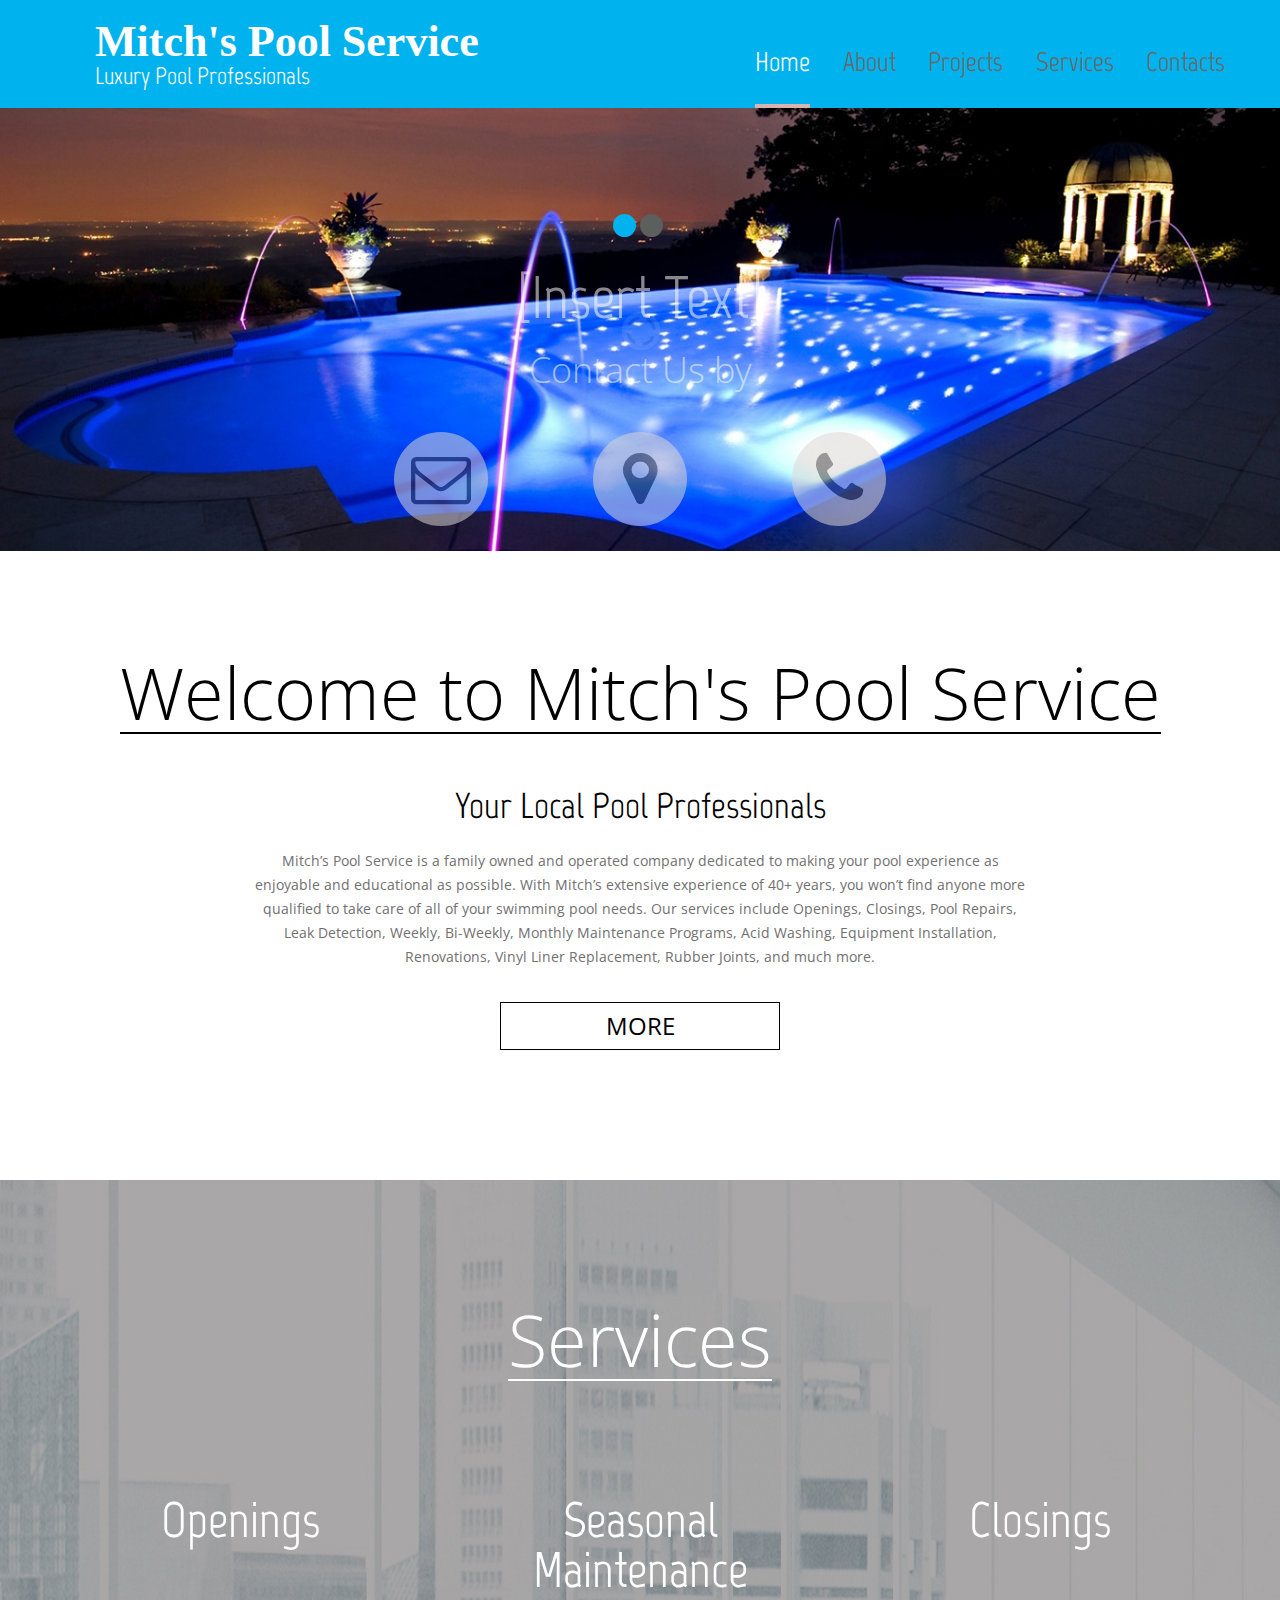
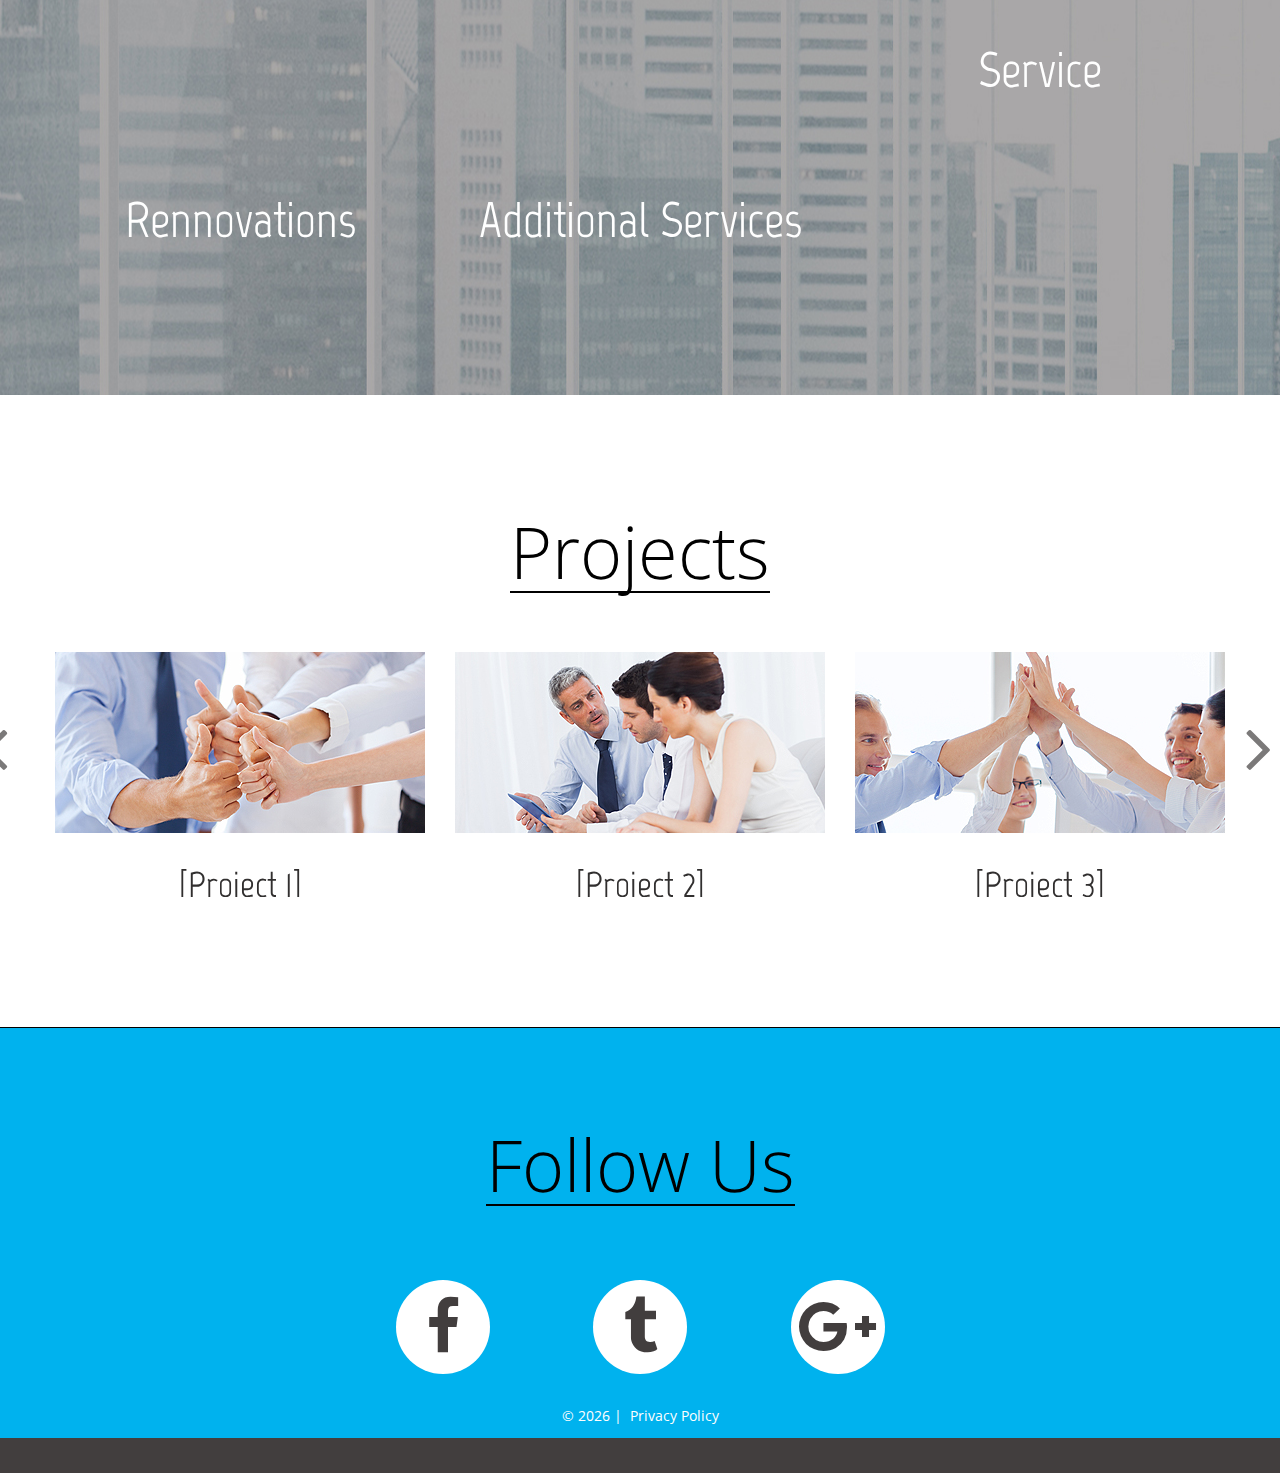
==== index.html @ 9d8beaa4 "Changing the services tabs on front page." ====
<!DOCTYPE html>
<html lang="en">
	<head>
	<title>Home</title>
	<meta charset="utf-8">
	<meta name = "format-detection" content = "telephone=no" />
	<link rel="icon" href="images/favicon.ico" type="image/x-icon">
	<link rel="stylesheet" href="css/grid.css">
	<link rel="stylesheet" href="css/style.css">
	<link rel="stylesheet" href="css/camera.css">
	<link rel="stylesheet" href="css/owl.carousel.css">

	<script src="js/jquery.js"></script>
	<script src="js/jquery-migrate-1.2.1.js"></script>
	<script src='js/camera.js'></script>
	<script src="js/owl.carousel.js"></script>
	<script src="js/jquery.stellar.js"></script>
	<script src="js/script.js"></script>
	<!--[if (gt IE 9)|!(IE)]><!-->
	<script src="js/jquery.mobile.customized.min.js"></script>
	<script src="js/wow.js"></script>
	<script>
		$(document).ready(function () {
			if ($('html').hasClass('desktop')) {
				new WOW().init();
			}
		});
	</script>
	<!--<![endif]-->
	<!--[if lt IE 8]>
	<div style=' clear: both; text-align:center; position: relative;'>
	 <a href="http://windows.microsoft.com/en-US/internet-explorer/products/ie/home?ocid=ie6_countdown_bannercode">
		 <img src="images/ie8-panel/warning_bar_0000_us.jpg" border="0" height="42" width="820" alt="You are using an outdated browser. For a faster, safer browsing experience, upgrade for free today." />
	 </a>
	</div>
	<![endif]-->
	<!--[if lt IE 9]>
		<script src="js/html5shiv.js"></script>
		<link rel="stylesheet" type="text/css" media="screen" href="css/ie.css">
	<![endif]-->
	</head>
<body class="index">
<!--==============================header=================================-->
<header id="header">
	<div id="stuck_container">
		<div class="container">
			<div class="row">
				<div class="grid_12">
					<h1><a href="index.html">Mitch's Pool Service</a><span>Luxury Pool Professionals</span></h1>
					<nav>
						<ul class="sf-menu">
							<li class="current"><a href="index.html">Home</a>
								<!--<ul>
									<li><a href="#">Lorem ipsum</a></li>
									<li><a href="#">Lorem ipsum</a>
										<ul>
											<li><a href="#">Lorem ipsum</a></li>
											<li><a href="#">Lorem ipsum</a></li>
											<li><a href="#">Lorem ipsum</a></li>
										</ul>
									</li>
									<li><a href="#">Lorem ipsum</a></li>
								</ul>-->
							</li>
							<li><a href="index-1.html">About</a></li>
							<li><a href="index-2.html">Projects</a></li>
							<li><a href="index-3.html">Services</a></li>
							<li><a href="index-4.html">Contacts</a></li>
						</ul>
					</nav>
				</div>
			</div>
		</div>
	</div>
</header>

<!--=======content================================-->

<section id="content">
	<div class="full-width-container block-1">
		<div class="camera_container">
			<div id="camera_wrap">
				<div class="item" data-src="images/Sample_Picture_Widescreen_1.jpg">
					<div class="camera_caption fadeIn">
						<h3>[Insert Text]</h3>
						<p>Contact Us by</p>
						<a href="index-4.html#EmailAndPhone2" class="btn bd-ra"><span class="fa fa-envelope-o"></span></a>
						<a href="index-4.html#Map" class="btn bd-ra"><span class="fa fa-map-marker"></span></a>
                        <a href="index-4.html#EmailAndPhone2" class="btn bd-ra"><span class="fa fa-phone"></span></a>
					</div>
				</div>
				<div class="item" data-src="images/Sample_Picture_Widescreen_2.jpg">
					<div class="camera_caption fadeIn">
						<h3>[Insert Text]</h3>
						<p>Contact Us by</p>
						<a href="index-4.html#EmailAndPhone2" class="btn bd-ra"><span class="fa fa-envelope-o"></span></a>
						<a href="index-4.html#Map" class="btn bd-ra"><span class="fa fa-map-marker"></span></a>
                        <a href="index-4.html#EmailAndPhone2" class="btn bd-ra"><span class="fa fa-phone"></span></a>
					</div>
				</div>
			</div>
		</div>
	</div>
	<div class="full-width-container block-2">
		<div class="container">
			<div class="row">
				<div class="grid_12">
					<header>
						<h2><span>Welcome to Mitch's Pool Service</span></h2>
					</header>
					<h4><a href="#">Your Local Pool Professionals</a></h4>
					<p>Mitch’s Pool Service is a family owned and operated company dedicated to making your pool experience as enjoyable and educational as possible. With Mitch’s extensive experience of 40+ years, you won’t find anyone more qualified to take care of all of your swimming pool needs. Our services include Openings, Closings, Pool Repairs, Leak Detection, Weekly, Bi-Weekly, Monthly Maintenance Programs, Acid Washing, Equipment Installation, Renovations, Vinyl Liner Replacement, Rubber Joints, and much more.</p>
					<a href="index-1.html" class="btn">more</a>
				</div>
			</div>
		</div>
	</div>
	<div class="full-width-container block-3 parallax-block" data-stellar-background-ratio="0.5">
		<div class="container">
			<div class="row">
				<div class="grid_12">
					<header>
						<h2><span>Services</span></h2>
					</header>
				</div>
				<div class="grid_4">
					<div class="element"><h3><a href="index-3.html#RoutineMaintenance">Openings</a></h3></div>
				</div>
				<div class="grid_4">
					<div class="element"><h3><a href="index-3.html#Repairs">Seasonal Maintenance</a></h3></div>
				</div>
				<div class="grid_4">
					<div class="element"><h3><a href="index-3.html#PoolDesign">Closings</a></h3></div>
				</div>
				<div class="grid_4">
					<div class="element"><h3><a href="index-3.html#Construction">Service</a></h3></div>
				</div>
				<div class="grid_4">
					<div class="element"><h3><a href="index-3.html#Service5">Rennovations</a></h3></div>
				</div>
				<div class="grid_4">
					<div class="element"><h3><a href="#">Additional Services</a></h3></div>
				</div>
			</div>
		</div>
	</div>
	<div class="full-width-container block-4">
		<div class="container">
			<div class="row">
				<div class="grid_12">
					<header>
						<h2><span>Projects</span></h2>
					</header>
				</div>
			</div>
			<div class="row">
				<div id="owl-carousel" class="owl-carousel">
					<div class="grid_4">
						<div class="">
							<div class="img_container"><img src="images/index_img-1.jpg" alt="img"></div>
							<div class="owl-text">[Project 1]</div>
						</div>
					</div>
					<div class="grid_4">
						<div class="">
							<div class="img_container"><img src="images/index_img-2.jpg" alt="img"></div>
							<div class="owl-text">[Project 2]</div>
						</div>
					</div>
					<div class="grid_4">
						<div class="">
							<div class="img_container"><img src="images/index_img-3.jpg" alt="img"></div>
							<div class="owl-text">[Project 3]</div>
						</div>
					</div>
					<div class="grid_4">
						<div class="">
							<div class="img_container"><img src="images/index_img-2.jpg" alt=""></div>
							<div class="owl-text">[Project 4]</div>
						</div>
					</div>
					<div class="grid_4">
						<div class="">
							<div class="img_container"><img src="images/index_img-3.jpg" alt=""></div>
							<div class="owl-text">[Project 5]</div>
						</div>
					</div>
					<div class="grid_4">
						<div class="">
							<div class="img_container"><img src="images/index_img-1.jpg" alt=""></div>
							<div class="owl-text">[Project 6]</div>
						</div>
					</div>
				</div>
			</div>
		</div>
	</div>
	<!--<div class="full-width-container block-5">
		<div class="container">
			<div class="row">
				<div class="grid_12">
					<header>
						<h2><span>News</span></h2>
					</header>
				</div>
				<div class="grid_4">
					<article>
						<h3><a href="#">November 2014</a></h3>
						<p>Gamus at magna non nunc tristique rhoncuseri tym. Aliquam nibh ante, egestas id dictum aterert commodo re luctus libero. Praesent faucibus malesuada cibuste.</p>
						<a href="#" class="btn">More</a>
					</article>
				</div>
				<div class="grid_4">
					<article>
						<h3><a href="#">March 2015</a></h3>
						<p>Damus at magna non nunc tristique rhoncuseri tym. Aliquam nibh ante, egestas id dictum aterert commodo re luctus libero. Praesent faucibus malesuada cibust.</p>
						<a href="#" class="btn">More</a>
					</article>
				</div>
				<div class="grid_4">
					<article>
						<h3><a href="#">June 2015</a></h3>
						<p>Jamus at magna non nunc tristique rhoncuseri tym. Aliquam nibh ante, egestas id dictum aterert commodo re luctus libero. Praesent faucibus malesuadaonec. </p>
						<a href="#" class="btn">More</a>
					</article>
				</div>
			</div>
		</div>
	</div>-->
</section>

<!--=======footer=================================-->
<footer id="footer">
	<div class="container">
		<div class="row">
			<div class="grid_12 copyright">
				<h2><span>Follow Us</span></h2>
				<a href="https://www.facebook.com/MitchsPoolService" class="btn bd-ra"><span class="fa fa-facebook"></span></a>
				<a href="#" class="btn bd-ra"><span class="fa fa-tumblr"></span></a>
				<a href="https://plus.google.com/+MitchsPoolServiceClarksville/about?gl=us&hl=en" class="btn bd-ra"><span class="fa fa-google-plus"></span></a>
				<pre>© <span id="copyright-year"></span> |  Privacy Policy</pre>
				
			</div>
		</div>
	</div>
	<div class="footer_bottom"><a href="http://www.templatemonster.com/" rel="nofollow">
</footer>
<script>
	jQuery(function(){
		jQuery('#camera_wrap').camera({
			height: '34.58333333333333%',
			thumbnails: false,
			pagination: true,
			fx: 'simpleFade',
			loader: 'none',
			hover: false,
			navigation: false,
			playPause: false,
			minHeight: "139px",
		});
	});
</script>
<script>
	$(document).ready(function() {
		$(".owl-carousel").owlCarousel({
			navigation: true,
			pagination: false,
			items : 3,
			itemsDesktop : [1199,3],
			itemsDesktopSmall : [979,3],
			itemsTablet: [750,1],
			itemsMobile : [479,1],
			navigationText: false
		});
	});
</script>
<script>
	$(document).ready(function() { 
			if ($('html').hasClass('desktop')) {
				$.stellar({
					horizontalScrolling: false,
					verticalOffset: 20,
					resposive: true,
					hideDistantElements: true,
				});
			}
		});
</script>
</body>
</html>
---- css/grid.css ----
/* http://meyerweb.com/eric/tools/css/reset/ 
   v2.0 | 20110126
   License: none (public domain)
*/
html,
body,
div,
span,
applet,
object,
iframe,
h1,
h2,
h3,
h4,
h5,
h6,
p,
blockquote,
pre,
a,
abbr,
acronym,
address,
big,
cite,
code,
del,
dfn,
em,
img,
ins,
kbd,
q,
s,
samp,
small,
strike,
strong,
sub,
sup,
tt,
var,
b,
u,
i,
center,
dl,
dt,
dd,
ol,
ul,
li,
fieldset,
form,
label,
legend,
table,
caption,
tbody,
tfoot,
thead,
tr,
th,
td,
article,
aside,
canvas,
details,
embed,
figure,
figcaption,
footer,
header,
hgroup,
menu,
nav,
output,
ruby,
section,
summary,
time,
mark,
audio,
video {
  margin: 0;
  padding: 0;
  border: 0;
  font-size: 100%;
  font: inherit;
  vertical-align: top;
}
/* HTML5 display-role reset for older browsers */
article,
aside,
details,
figcaption,
figure,
footer,
header,
hgroup,
menu,
nav,
section {
  display: block;
}
body {
  line-height: 1;
}
ol,
ul {
  list-style: none;
}
blockquote,
q {
  quotes: none;
}
blockquote:before,
blockquote:after,
q:before,
q:after {
  content: '';
  content: none;
}
table {
  border-collapse: collapse;
  border-spacing: 0;
}
.clearfix {
  *zoom: 1;
}
.clearfix:before,
.clearfix:after {
  display: table;
  content: "";
  line-height: 0;
}
.clearfix:after {
  clear: both;
}
.container .alpha {
  margin-left: 0px;
}
.container .omega {
  margin-right: 0px;
}
.row {
  margin-left: -30px;
  *zoom: 1;
}
.row:before,
.row:after {
  display: table;
  content: "";
  line-height: 0;
}
.row:after {
  clear: both;
}
[class*="grid_"] {
  float: left;
  min-height: 1px;
  margin-left: 30px;
}
.container {
  width: 1170px;
}
.grid_12 {
  width: 1170px;
}
.grid_11 {
  width: 1070px;
}
.grid_10 {
  width: 970px;
}
.grid_9 {
  width: 870px;
}
.grid_8 {
  width: 770px;
}
.grid_7 {
  width: 670px;
}
.grid_6 {
  width: 570px;
}
.grid_5 {
  width: 470px;
}
.grid_4 {
  width: 370px;
}
.container .row .grid_4 {
}
.container .row .grid_4 {
}


.grid_3 {
  width: 270px;
}
.grid_2 {
  width: 170px;
}
.grid_1 {
  width: 70px;
}
.preffix_12 {
  margin-left: 1230px;
}
.preffix_11 {
  margin-left: 1130px;
}
.preffix_10 {
  margin-left: 1030px;
}
.preffix_9 {
  margin-left: 930px;
}
.preffix_8 {
  margin-left: 830px;
}
.preffix_7 {
  margin-left: 730px;
}
.preffix_6 {
  margin-left: 630px;
}
.preffix_5 {
  margin-left: 530px;
}
.preffix_4 {
  margin-left: 430px;
}
.preffix_3 {
  margin-left: 330px;
}
.preffix_2 {
  margin-left: 230px;
}
.preffix_1 {
  margin-left: 130px;
}
.container {
  margin-right: auto;
  margin-left: auto;
  *zoom: 1;
  -webkit-box-sizing: border-box;
  -moz-box-sizing: border-box;
  box-sizing: border-box;
}
.container:before,
.container:after {
  display: table;
  content: "";
  line-height: 0;
}
.container:after {
  clear: both;
}
@media (min-width: 980px) and (max-width: 1199px) {
  .row {
    margin-left: -20px;
    *zoom: 1;
  }
  .row:before,
  .row:after {
    display: table;
    content: "";
    line-height: 0;
  }
  .row:after {
    clear: both;
  }
  [class*="grid_"] {
    float: left;
    min-height: 1px;
    margin-left: 20px;
  }
  .container {
    width: 940px;
  }
  .grid_12 {
    width: 940px;
  }
  .grid_11 {
    width: 860px;
  }
  .grid_10 {
    width: 780px;
  }
  .grid_9 {
    width: 700px;
  }
  .grid_8 {
    width: 620px;
  }
  .grid_7 {
    width: 540px;
  }
  .grid_6 {
    width: 460px;
  }
  .grid_5 {
    width: 380px;
  }
  .grid_4 {
    width: 300px;
  }
  .grid_3 {
    width: 220px;
  }
  .grid_2 {
    width: 140px;
  }
  .grid_1 {
    width: 60px;
  }
  .preffix_12 {
    margin-left: 980px;
  }
  .preffix_11 {
    margin-left: 900px;
  }
  .preffix_10 {
    margin-left: 820px;
  }
  .preffix_9 {
    margin-left: 740px;
  }
  .preffix_8 {
    margin-left: 660px;
  }
  .preffix_7 {
    margin-left: 580px;
  }
  .preffix_6 {
    margin-left: 500px;
  }
  .preffix_5 {
    margin-left: 420px;
  }
  .preffix_4 {
    margin-left: 340px;
  }
  .preffix_3 {
    margin-left: 260px;
  }
  .preffix_2 {
    margin-left: 180px;
  }
  .preffix_1 {
    margin-left: 100px;
  }
}
@media (min-width: 768px) and (max-width: 979px) {
  .row {
    margin-left: -20px;
    *zoom: 1;
  }
  .row:before,
  .row:after {
    display: table;
    content: "";
    line-height: 0;
  }
  .row:after {
    clear: both;
  }
  [class*="grid_"] {
    float: left;
    min-height: 1px;
    margin-left: 20px;
  }
  .container {
    width: 748px;
  }
  .grid_12 {
    width: 748px;
  }
  .grid_11 {
    width: 684px;
  }
  .grid_10 {
    width: 620px;
  }
  .grid_9 {
    width: 556px;
  }
  .grid_8 {
    width: 492px;
  }
  .grid_7 {
    width: 428px;
  }
  .grid_6 {
    width: 364px;
  }
  .grid_5 {
    width: 300px;
  }
  .grid_4 {
    width: 236px;
  }
  .grid_3 {
    width: 172px;
  }
  .grid_2 {
    width: 108px;
  }
  .grid_1 {
    width: 44px;
  }
  .preffix_12 {
    margin-left: 788px;
  }
  .preffix_11 {
    margin-left: 724px;
  }
  .preffix_10 {
    margin-left: 660px;
  }
  .preffix_9 {
    margin-left: 596px;
  }
  .preffix_8 {
    margin-left: 532px;
  }
  .preffix_7 {
    margin-left: 468px;
  }
  .preffix_6 {
    margin-left: 404px;
  }
  .preffix_5 {
    margin-left: 340px;
  }
  .preffix_4 {
    margin-left: 276px;
  }
  .preffix_3 {
    margin-left: 212px;
  }
  .preffix_2 {
    margin-left: 148px;
  }
  .preffix_1 {
    margin-left: 84px;
  }
}
.select-menu {
  display: none !important;
}
@media (max-width: 767px) {
  .container {
    width: 420px;
    padding: 0 0px;
  }
  .row {
    margin-left: 0;
  }
  [class*="grid_"] {
    float: none;
    display: block;
    width: 100%;
    margin-left: 0;
    -webkit-box-sizing: border-box;
    -moz-box-sizing: border-box;
    box-sizing: border-box;
  }
  .select-menu {
    display: block !important;
  }
}
@media (max-width: 479px) {
  body {
    padding: 0;
  }
  .container {
    width: 300px;
    padding: 0 15px;
  }
  .row {
    margin-left: 0;
  }
}
.index-4 #content .full-width-container.block-2 .container .row .grid_6.preffix_1 div .el-1 strong {
	text-align: center;
}
---- css/style.css ----
@import url(//maxcdn.bootstrapcdn.com/font-awesome/4.2.0/css/font-awesome.min.css);
@import url(//fonts.googleapis.com/css?family=Open+Sans:700,400,300);
@import url(//fonts.googleapis.com/css?family=Marvel:400,700);
/* =======================================================
					variables
======================================================== */
/*========================================================
										Main layout styles
=========================================================*/
body {
  background: #fff;
  font: 14px/24px Georgia, 'Times New Roman', Times, serif;
}
a {
  text-decoration: none;
  cursor: pointer;
  -webkit-transition: 0.3s all ease;
  transition: 0.3s all ease;
}
a:hover {
  -webkit-transition: 0.3s all ease;
  transition: 0.3s all ease;
}
a[href^="tel:"] {
  color: inherit;
  text-decoration: none;
}
h2 a,
h3 a,
h4 a,
h5 a {
  color: inherit;
  font: inherit;
}
h2 a:hover,
h3 a:hover,
h4 a:hover,
h5 a:hover {
  color: #00B2EE;
}
* {
  -webkit-text-size-adjust: none;
}
::-moz-selection {
  /* Code for Firefox */
  color: #ffffff;
  background: #666666;
}
::selection {
  color: #ffffff;
  background: #666666;
}
/*========================================================
										HEADER styles
=========================================================*/
#header {
  padding: 20px 0;
  background: #00B2EE;
}
#header h1 {
	float: left;
	padding-left: 40px;
	/*background: url(../images/logo.png) 0 15px no-repeat;*/
	color: #ffffff;
	font-family: Verdana, Geneva, sans-serif;
	font-size: 35px;
	line-height: 35px;
	font-weight: 700;
}
#header h1 a {
	color: #ffffff;
	font-family: "Brush Script MT";
	font-size: 44px;
	line-height: 44px;
	font-weight: 700;
}
#header h1 span {
  display: block;
  font: 24px/24px 'Marvel', sans-serif;
}
#header nav {
  float: right;
}
@media only screen and (max-width: 767px) {
  #header {
    text-align: center;
  }
  #header h1,
  #header nav {
    float: none;
    display: inline-block;
  }
  #header nav {
    display: block;
  }
}
/* Main menu styles
========================================================*/
.sf-menu {
  width: 100%;
  text-align: center;
  line-height: 20px;
  margin-top: auto;
  margin-top: 32px;
}
.sf-menu > li {
  display: inline-block;
  position: relative;
  padding: 0;
  margin: 0;
}
.sf-menu > li > a {
  color: #696969;
  font-size: 27px;
  margin-left: 29px;
  font-family: 'Marvel', sans-serif;
  margin-bottom: 30px;
  position: relative;
}
.sf-menu > li > a:hover {
  color: #ffffff;
}
.sf-menu > li > a:hover:after {
  content: "";
  height: 4px;
  width: 100%;
  background: #dbb3ae;
  position: absolute;
  bottom: -30px;
  left: 0;
}
.sf-menu > li:first-child {
  padding-right: 0;
}
.sf-menu > li.current > a {
  color: #ffffff;
}
.sf-menu > li.current > a:after {
  content: "";
  height: 4px;
  width: 100%;
  background: #dbb3ae;
  position: absolute;
  bottom: -30px;
  left: 0;
}
@media only screen and (max-width: 979px) {
  .sf-menu li {
    padding-right: 0;
  }
}
/* First level sub-menu styles
========================================================*/
.sf-menu ul {
  position: absolute;
  top: 66px;
  left: -30px;
  background: #00B2EE;
  color: #ffffff;
  min-width: 157px;
  z-index: 999;
  display: none;
  text-align: left;
  padding-left: 33px;
  padding-top: 10px;
  -webkit-box-sizing: border-box;
  -moz-box-sizing: border-box;
  box-sizing: border-box;
}
.sf-menu ul:before {
  content: "";
  position: absolute;
  top: -10px;
  left: calc(50% - 3px);
  width: 0;
  height: 0;
  border-left: 7px solid transparent;
  border-right: 7px solid transparent;
  border-bottom: 10px solid #00B2EE;
}
.sf-menu ul li {
  position: relative;
  height: 48px;
  line-height: 48px;
  -webkit-transition: 0.3s;
  transition: 0.3s;
}
.sf-menu ul li a {
  line-height: 12px;
  padding: 10px 0;
  color: #ffffff;
  font-family: 'Open Sans', sans-serif;
  font-size: 14px;
  display: block;
}
.sf-menu ul li:hover > a {
  color: #7d261a;
}
/* Second level sub-menu styles
========================================================*/
.sf-menu ul ul {
  position: absolute;
  top: 0;
  left: 126px;
  z-index: 4;
  min-width: 157px;
  border: none;
  background: #dbb3ae;
}
.sf-menu ul ul:before {
  display: none;
}
.sf-menu ul ul a:hover {
  color: #00B2EE;
}
@media only screen and (max-width: 767px) {
  .sf-menu {
    display: none;
  }
  .select-menu {
    display: block;
    width: 100%;
    border-color: #00B2EE;
    color: #666;
    font-size: 16px;
    padding: 5px;
  }
}
/* Stuck menu styles
========================================================*/
.isStuck {
  background: #00B2EE;
  z-index: 9;
  padding: 0;
  border-bottom: 1px solid #00B2EE;
}
.isStuck nav {
  margin-top: 17px !important;
}
.isStuck .sf-menu {
  margin-top: 3px;
}
.isStuck .sf-menu > li > a:hover:after {
  bottom: -23px;
}
.isStuck .sf-menu > li.current > a:after {
  bottom: -23px;
}
@media only screen and (max-width: 979px) {
  .isStuck {
    display: none !important;
  }
}
/*========================================================
										CONTENT styles
=========================================================*/
h2,
h3,
h4 {
  font-family: 'Marvel', sans-serif;
  color: #000000;
}
h2 {
  font: 300 72px/72px 'Open Sans', sans-serif;
  text-align: center;
  margin-bottom: 50px;
}
h2 span {
  position: relative;
}
h2 span:before {
  height: 2px;
  position: absolute;
  bottom: 7px;
  background: #000;
  width: 100%;
  content: "";
  display: block;
  left: 0;
}
h3 {
  font-size: 50px;
  font-family: 'Marvel', sans-serif;
  text-align: center;
  line-height: 50px;
}
h4 {
  font-size: 36px;
  line-height: 36px;
  font-family: 'Marvel', sans-serif;
  text-align: center;
  margin-top: 30px;
  margin-bottom: 30px;
}
h5 {
  font-size: 27px;
  line-height: 27px;
  font-family: 'Marvel', sans-serif;
  text-align: center;
  margin-bottom: 20px;
  color: #000000;
}
.h5__mod {
  color: #00B2EE;
}
p {
  font: 14px/24px 'Open Sans', sans-serif;
  color: #727070;
}
.full-width-container {
  width: 100%;
}
.img_container {
  overflow: hidden;
}
.img_container img {
  width: 100%;
}
.btn {
  width: 153px;
  border: 1px solid #000000;
  background: #ffffff;
  display: inline-block;
  font: 24px/46px 'Open Sans', sans-serif;
  text-align: center;
  text-transform: uppercase;
  color: #000000;
  margin-top: 20px;
}
.btn:hover {
  background: #00B2EE;
  color: #ffffff;
}
.bd-ra {
  border-radius: 50%;
}
.sub_head {
  font-size: 24px;
  font-style: italic;
  line-height: 36px;
  text-align: center;
  margin: 0 auto;
}
@media only screen and (max-width: 979px) {
  h2 {
    font: 300 62px/62px 'Open Sans', sans-serif;
    text-align: center;
    margin-bottom: 40px;
  }
  h2 span:before {
    display: none;
  }
  h3 {
    font: 45px/45px 'Marvel', sans-serif;
    text-align: center;
  }
  h4 {
    font: 30px/30px 'Marvel', sans-serif;
    text-align: center;
    margin-top: 20px;
    margin-bottom: 20px;
  }
  h5 {
    font: 20px/20px 'Marvel', sans-serif;
    text-align: center;
    margin-bottom: 20px;
    color: #000000;
  }
}
@media only screen and (max-width: 767px) {
  h2 {
    font: 300 52px/52px 'Open Sans', sans-serif;
    text-align: center;
    margin-bottom: 40px;
  }
  h2 span:before {
    display: none;
  }
  h3 {
    font: 45px/45px 'Marvel', sans-serif;
    text-align: center;
  }
  h4 {
    font: 25px/25px 'Marvel', sans-serif;
    text-align: center;
    margin-top: 20px;
    margin-bottom: 20px;
  }
  h5 {
    font: 20px/20px 'Marvel', sans-serif;
    text-align: center;
    margin-bottom: 20px;
    color: #000000;
  }
  .img_container {
    margin-bottom: 20px;
  }
}
@media only screen and (max-width: 479px) {
  h2 {
    font: 300 42px/42px 'Open Sans', sans-serif;
    text-align: center;
    margin-bottom: 40px;
  }
  h2 span:before {
    display: none;
  }
  h3 {
    font: 35px/35px 'Marvel', sans-serif;
    text-align: center;
  }
  h4 {
    font: 20px/20px 'Marvel', sans-serif;
    text-align: center;
    margin-top: 20px;
    margin-bottom: 20px;
  }
  h5 {
    font: 16px/16px 'Marvel', sans-serif;
    text-align: center;
    margin-bottom: 20px;
    color: #000000;
  }
  .img_container {
    margin-bottom: 20px;
  }
}
.index .block-2 {
  padding: 105px 0 130px;
  text-align: center;
}
.index .block-2 h2 {
  margin-bottom: 60px;
}
.index .block-2 h4 {
  margin-bottom: 25px;
}
.index .block-2 p {
  width: 66%;
  margin: 0 auto;
}
.index .block-2 .btn {
  margin-top: 33px;
  width: 278px;
}
.index .block-3 {
  padding: 123px 0 50px;
  background: url(../images/index_img_par.jpg);
  background-attachment: fixed;
  background-position: center 0%;
  position: relative;
  background-repeat: no-repeat;
  padding-bottom: 100px;
  z-index: 8;
  text-align: center;
}
.index .block-3 h2 {
  color: #ffffff;
  margin-bottom: 70px;
}
.index .block-3 h2 span:before {
  background: #ffffff;
}
.index .block-3 h3 {
  color: #ffffff;
}
.index .block-3 .element {
  padding: 50px 0;
}
.index .block-4 {
  padding: 120px 0 130px;
  border-bottom: 1px solid #000;
}
.index .block-4 h2 {
  margin-bottom: 65px;
}
.index .block-4 .owl-text {
  font-size: 36px;
  font-family: 'Marvel', sans-serif;
  color: #312f2f;
  text-align: center;
  margin-top: 40px;
}
.index .block-5 {
  padding: 120px 0 70px;
  text-align: center;
}
.index .block-5 h2 {
  margin-bottom: 60px;
}
.index .block-5 h3 {
  margin-bottom: 22px;
}
.index .block-5 .btn {
  margin-top: 30px;
}
.index .block-5 p {
  text-align: left;
}
@media only screen and (max-width: 979px) {
  .index .block-3 h3 {
    height: 100px;
  }
}
@media only screen and (max-width: 767px) {
  .index .block-3 .element {
    padding: 0;
  }
  .index .block-5 article {
    margin-bottom: 60px;
  }
}
.index-1 .block-1 {
  padding: 120px 0 125px;
}
.index-1 .block-1 h2 {
  margin-bottom: 60px;
}
.index-1 .block-1 p {
  padding-right: 10px;
  line-height: 20px;
}
.index-1 .block-1 .btn {
  margin-top: 55px;
}
.index-1 .block-2 {
  padding: 120px 0 90px;
  background: url(../images/index_img_par.jpg);
  background-attachment: fixed;
  background-position: center 0%;
  position: relative;
  background-repeat: no-repeat;
  padding-bottom: 100px;
  z-index: 8;
}
.index-1 .block-2 h2 {
  color: #ffffff;
  margin-bottom: 75px;
}
.index-1 .block-2 h2 span:before {
  background: #ffffff;
}
.index-1 .block-2 h4 {
  color: #ffffff;
  margin-top: 10px;
  margin-bottom: 15px;
}
.index-1 .block-2 p {
  color: #ffffff;
  padding: 0 22px;
}
.index-1 .block-3 {
  padding: 125px 0 115px;
  border-top: 1px solid #4d4a4a;
}
.index-1 .block-3 h2 {
  margin-bottom: 70px;
}
.index-1 .block-3 .bd-ra {
  width: 68px;
  height: 68px;
  line-height: 68px;
  font-size: 35px;
  text-align: center;
  color: #ffffff;
  background: #00B2EE;
  display: block;
  font-family: 'Open Sans', sans-serif;
}
@media only screen and (max-width: 979px) and (min-width: 768px) {
  .index-1 .block-3 .bd-ra {
    width: 50px;
    height: 50px;
    line-height: 50px;
  }
}
@media only screen and (max-width: 767px) {
  .index-1 .block-3 .bd-ra {
    margin: 10px auto;
  }
  .index-1 .block-3 p {
    margin-bottom: 50px;
  }
}
.index-2 .block-1 {
  padding: 120px 0 70px;
}
.index-2 .block-1 h2 {
  margin-bottom: 64px;
}
.index-2 .block-1 article {
  border: 1px solid #000;
  border-top: none;
  padding-top: 5px;
  margin-bottom: 95px;
}
.index-2 .block-1 h4 {
  background: #00B2EE;
  color: #ffffff;
  line-height: 52px;
  margin-top: 0;
  margin-bottom: 20px;
}
.index-2 .block-1 p {
  padding: 0 32px 25px;
}
.index-2 .block-1 .img_container {
  margin-bottom: 0 !important;
}
.index-3 .block-1 {
  padding: 120px 0 75px;
}
.index-3 .block-1 h2 {
  text-align: left;
  margin-bottom: 63px;
}
.index-3 .block-1 h5 {
  text-align: left;
  margin-bottom: 25px;
}
.index-3 .block-1 .h5__mod {
  margin-bottom: 10px;
}
.index-3 .block-1 li {
  padding: 11px 0;
}
.index-3 .block-1 li a {
  color: #727070;
  font: 14px/14px 'Open Sans', sans-serif;
  text-decoration: underline;
}
.index-3 .block-1 li a:hover {
  text-decoration: none;
  color: #00B2EE;
}
.index-3 .block-1 article {
  margin-bottom: 45px;
}
.index-3 .block-1 p {
	line-height: 20px;
	text-align: center;
}
.index-3 .block-2 {
  padding: 110px 0 70px;
  border-top: 1px solid #4d4a4a;
}
.index-3 .block-2 h2 {
  margin-bottom: 74px;
}
.index-3 .block-2 h5 {
  text-align: right;
}
.index-3 .block-2 .text_content {
  border: 1px solid #8c8c8c;
  position: relative;
  background: #fff;
  margin-bottom: 75px;
}
.index-3 .block-2 .text_content p {
  padding: 20px 20px 15px;
}
.index-3 .block-2 .text_content:before {
  content: "";
  display: block;
  width: 33px;
  height: 28px;
  background: url(../images/quotes.png) no-repeat;
  position: absolute;
  bottom: -28px;
  right: 30px;
}
.index-4 p a {
  color: #00B2EE;
}
.index-4 p a:hover {
  color: #7d261a;
}
.index-4 .block-1 {
  padding: 120px 0 15px;
}
.index-4 .block-1 h2 {
  margin-bottom: 65px;
}
.index-4 .block-1 #map-canvas {
  height: 430px;
}
.index-4 .block-2 {
  padding: 70px 0;
}
.index-4 .block-2 h2 {
  font-size: 60px;
  text-align: left;
}
.index-4 .block-2 .address {
  margin-top: 40px;
}
.index-4 .block-2 .mail {
  color: #727070;
}
.index-4 .block-2 .mail:hover {
  color: #00B2EE;
}
@media only screen and (max-width: 767px) {
  .index-4 h2 {
    margin-top: 30px;
  }
}
/*========================================================
										FOOTER styles
=========================================================*/
#footer {
  background: #00B2EE;
  padding: 100px 0 0;
  color: #000000;
}
#footer a {
  color: inherit;
}
#footer a:hover {
  text-decoration: underline;
}
#footer .copyright {
  text-align: center;
}
#footer .copyright .btn {
  width: 94px;
  height: 94px;
  line-height: 94px;
  font-size: 60px;
  color: #423e3e;
  background: #fff;
  border: none;
  margin: 30px 50px;
}
#footer .copyright .btn span {
  line-height: 94px;
}
#footer .copyright .btn:hover {
  background: #423e3e;
  color: #fff;
}
#footer .copyright pre {
  color: #ffffff;
  font-family: 'Open Sans', sans-serif;
  font-size: 14px;
  margin-bottom: 10px;
}
#footer .footer_bottom {
  height: 35px;
  text-align: center;
  background: #423e3e;
}
@media only screen and (max-width: 767px) {
  #footer .copyright .btn {
    width: 80px;
    height: 80px;
    line-height: 80px;
    margin: 30px 25px;
  }
}
@media only screen and (max-width: 479px) {
  #footer .copyright .btn {
    display: block;
    margin: 20px auto;
  }
}
/*========================================================
										Widget styles
=========================================================*/
/* UItoTop styles
========================================================*/
#toTop {
  display: none;
  background: #00B2EE;
  text-decoration: none;
  position: fixed;
  bottom: 80px;
  right: 30px;
  overflow: hidden;
  border: none;
  color: #fff;
  width: 73px;
  height: 73px;
  font-size: 72px;
  line-height: 73px;
  z-index: 20;
  text-align: center;
  -webkit-transition: color 0.5s ease;
  transition: color 0.5s ease;
}
#toTop:hover {
  outline: none;
  color: #7d261a;
  -webkit-transition: color 0.5s ease;
  transition: color 0.5s ease;
}
@media only screen and (max-width: 1199px) {
  #toTop {
    display: none !important;
  }
}
/*========================================================
								RESPONSIVE LAYOUTS STYLES 
=========================================================*/
@media only screen and (max-width: 1199px) {
  .sample {
    height: auto;
    /*delete this class*/
  }
}
@media only screen and (max-width: 979px) {
  .sample {
    height: auto;
    /*delete this class*/
  }
}
@media only screen and (max-width: 767px) {
  .sample {
    height: auto;
    /*delete this class*/
  }
}
@media only screen and (max-width: 480px) {
  .sample {
    height: auto;
    /*delete this class*/
  }
}
@media only screen and (max-width: 320px) {
  .sample {
    height: auto;
    /*delete this class*/
  }
}
/*Core variables and mixins*/
---- css/camera.css ----
/**************************
*
*	GENERAL
*
**************************/
.camera_container {
	padding-bottom: 34.58333333333333%;
	position: relative;
	overflow: hidden;
}
@media (max-width:479px) {
	.camera_container {padding-bottom: 139px;}
}
.camera_wrap a, .camera_wrap img, 
.camera_wrap ol, .camera_wrap ul, .camera_wrap li,
.camera_wrap table, .camera_wrap tbody, .camera_wrap tfoot, .camera_wrap thead, .camera_wrap tr, .camera_wrap th, .camera_wrap td
.camera_thumbs_wrap a, .camera_thumbs_wrap img, 
.camera_thumbs_wrap ol, .camera_thumbs_wrap ul, .camera_thumbs_wrap li,
.camera_thumbs_wrap table, .camera_thumbs_wrap tbody, .camera_thumbs_wrap tfoot, .camera_thumbs_wrap thead, .camera_thumbs_wrap tr, .camera_thumbs_wrap th, .camera_thumbs_wrap td {
	background: none;
	border: 0;
	font: inherit;
	font-size: 100%;
	margin: 0;
	padding: 0;
	vertical-align: baseline;
	list-style: none
}
.camera_wrap {
	display: none;
	position: absolute;
	top: 0;
	left: 0;
	z-index: 0;
	height: 40px;
	margin-bottom: 0 !important;
}
.camera_wrap img {
	max-width: none!important;
}
.camera_fakehover {
	height: 100%;
	min-height: 60px;
	position: relative;
	width: 100%;
	z-index: 1;
}
.camera_wrap {
	width: 100%;
}
.camera_src {
	display: none;
}
.cameraCont, .cameraContents {
	height: 100%;
	position: relative;
	width: 100%;
	z-index: 1;
}
.cameraSlide {
	bottom: 0;
	left: 0;
	position: absolute;
	right: 0;
	top: 0;
	width: 100%;
}
.cameraContent {
	bottom: 0;
	display: none;
	left: 0;
	position: absolute;
	right: 0;
	top: 0;
	width: 100%;
}
.camera_target {
	bottom: 0;
	height: 100%;
	left: 0;
	overflow: hidden;
	position: absolute;
	right: 0;
	text-align: left;
	top: 0;
	width: 100%;
	z-index: 0;
}
.camera_overlayer {
	bottom: 0;
	height: 100%;
	left: 0;
	overflow: hidden;
	position: absolute;
	right: 0;
	top: 0;
	width: 100%;
	z-index: 0;
}
.camera_target_content {
	bottom: 0;
	left: 0;
	position: absolute;
	right: 0;
	top: 0;
	z-index: 2;
}
.camera_target_content .camera_link {
    background: url(../images/blank.gif);
	display: block;
	height: 100%;
	text-decoration: none;
}
.camera_loader {
    background: #fff url(../images/camera-loader.gif) no-repeat center;
	background: rgba(255, 255, 255, 0.9) url(../images/camera-loader.gif) no-repeat center;
	border: 1px solid #ffffff;
	-webkit-border-radius: 18px;
	-moz-border-radius: 18px;
	border-radius: 18px;
	behavior: url(js/pie.htc);
	height: 36px;
	left: 50%;
	overflow: hidden;
	position: absolute;
	margin: -18px 0 0 -18px;
	top: 50%;
	width: 36px;
	z-index: 3;
}
.camera_bar {
	bottom: 0;
	left: 0;
	overflow: hidden;
	position: absolute;
	right: 0;
	top: 0;
	z-index: 3;
	display: none;
}
.camera_thumbs_wrap.camera_left .camera_bar, .camera_thumbs_wrap.camera_right .camera_bar {
	height: 100%;
	position: absolute;
	width: auto;
}
.camera_thumbs_wrap.camera_bottom .camera_bar, .camera_thumbs_wrap.camera_top .camera_bar {
	height: auto;
	position: absolute;
	width: 100%;
}
.camera_nav_cont {
	height: 65px;
	overflow: hidden;
	position: absolute;
	right: 9px;
	top: 15px;
	width: 120px;
	z-index: 4;
}
.camera_caption {
	display: block;
	color: #9fa9a9;
	font-weight: 300;
	text-align: center;
	font-size: 20px;
	line-height: 25px;
	background: none;
	position: absolute;
	left: 0;
	right: 0;
	bottom: 25px;
}
.camera_caption h3 {
	font-size: 60px;
	line-height: 70px;
	color: #fff;
	margin-bottom: 25px;
	text-align: center;
}
.camera_caption p {
	font-size: 36px;
	color: #fff;
	font-family: 'Open Sans', sans-serif;
	font-weight: 300;
	margin-top: 5%;
}
.camera_caption .bd-ra {
	height: 94px;
	width: 94px;
	line-height: 89px;
	text-align: center;
	background: #dcd6d6;
	font-family: "FontAwesome";
	color: #fff;
	font-size: 60px;
	line-height: 94px;
	color: #423e3e;
	margin: 80px 50px 0;
	display: inline-block;
}
.camera_caption .bd-ra span {line-height: 94px;}
.camera_caption .bd-ra:hover {
	background: #00B2EE;
}
.camera_caption > div { }
.camerarelative {
	overflow: hidden;
	position: relative;
}
.imgFake {
	cursor: pointer;
}
.camera_prevThumbs {
	bottom: 4px;
	cursor: pointer;
	left: 0;
	position: absolute;
	top: 4px;
	visibility: hidden;
	width: 30px;
	z-index: 10;
}
.camera_prevThumbs div {
	background: url(../images/camera_skins.png) no-repeat -160px 0;
	display: block;
	height: 40px;
	margin-top: -20px;
	position: absolute;
	top: 50%;
	width: 30px;
}
.camera_nextThumbs {
	bottom: 4px;
	cursor: pointer;
	position: absolute;
	right: 0;
	top: 4px;
	visibility: hidden;
	width: 30px;
	z-index: 10;
}
.camera_nextThumbs div {
	background: url(../images/camera_skins.png) no-repeat -190px 0;
	display: block;
	height: 40px;
	margin-top: -20px;
	position: absolute;
	top: 50%;
	width: 30px;
}
.camera_command_wrap .hideNav {
	display: none;
}
.camera_command_wrap {
	left: 0;
	position: relative;
	right:0;
	z-index: 4;
}
.camera_wrap .camera_pag {
	position: absolute;
	top: 0;
	bottom: 0;
	left: 0;
	right: 0;
}
.camera_wrap .camera_pag .camera_pag_ul {
	list-style: none;
	margin: 0;
	padding: 0;
	text-align: center;
	position: absolute;
	top: 21.6%;
	left: 0;
	right: 0;
}
.camera_wrap .camera_pag .camera_pag_ul li {
	-webkit-border-radius: 50%;
	-moz-border-radius: 50%;
	border-radius: 50%;
	behavior: url(js/pie.htc);
	cursor: pointer;
	display: inline-block;
	height: 25px;
	width: 25px;
	position: relative;
	text-align: left;
	text-indent: -9999px;
	margin: 10px 2px 10px auto;
}
.camera_commands_emboss .camera_pag .camera_pag_ul li {
}
.camera_wrap .camera_pag .camera_pag_ul li > span {
	-webkit-border-radius: 50%;
	-moz-border-radius: 50%;
	border-radius: 50%;
	border: 2px solid #5b605f;
	behavior: url(js/pie.htc);
	border-color: transparent;
	background: #5b605f;
	height: 19px;
	width: 19px;
	overflow: hidden;
	position: absolute;
	display: block;
}
.camera_pag .camera_pag_ul li.camera_hover > span { 
	border-color: #00B2EE
}
.camera_wrap .camera_pag .camera_pag_ul li.cameracurrent > span {
	width: 19px;
	height: 19px;
	background: #00B2EE;
	border-color: #00B2EE;
}
.camera_wrap .camera_pag .camera_pag_ul li.cameracurrent > span {
	-moz-box-shadow: 0;
	-webkit-box-shadow: 0;
	width: 19px;
	height: 19px;
	box-shadow: 0;
	background: #00B2EE;
}
.camera_pag_ul li img {
	display: none;
	position: absolute;
}
.camera_pag_ul .thumb_arrow {
    border-left: 4px solid transparent;
    border-right: 4px solid transparent;
    border-top: 4px solid;
	top: 0;
	left: 50%;
	margin-left: -4px;
	position: absolute;
}
.camera_prev, .camera_next, .camera_commands {
	cursor: pointer;
	height: 40px;
	margin-top: -20px;
	position: absolute;
	top: 50%;
	width: 40px;
	z-index: 2;
}
.camera_prev {
	left: 0;
}
.camera_prev > span {
	background: url(../images/camera_skins.png) no-repeat 0 0;
	display: block;
	height: 40px;
	width: 40px;
}
.camera_next {
	right: 0;
}
.camera_next > span {
	background: url(../images/camera_skins.png) no-repeat -40px 0;
	display: block;
	height: 40px;
	width: 40px;
}
.camera_commands {
	right: 41px;
}
.camera_commands > .camera_play {
	background: url(../images/camera_skins.png) no-repeat -80px 0;
	height: 40px;
	width: 40px;
}
.camera_commands > .camera_stop {
	background: url(../images/camera_skins.png) no-repeat -120px 0;
	display: block;
	height: 40px;
	width: 40px;
}
.camera_thumbs_cont {
	-webkit-border-bottom-right-radius: 4px;
	-webkit-border-bottom-left-radius: 4px;
	-moz-border-radius-bottomright: 4px;
	-moz-border-radius-bottomleft: 4px;
	border-bottom-right-radius: 4px;
	border-bottom-left-radius: 4px;
	behavior: url(js/pie.htc);
	overflow: hidden;
	position: relative;
	width: 100%;
}
.camera_commands_emboss .camera_thumbs_cont {
	-moz-box-shadow:
		0px 1px 0px rgba(255,255,255,1),
		inset 0px 1px 1px rgba(0,0,0,0.2);
	-webkit-box-shadow:
		0px 1px 0px rgba(255,255,255,1),
		inset 0px 1px 1px rgba(0,0,0,0.2);
	box-shadow:
		0px 1px 0px rgba(255,255,255,1),
		inset 0px 1px 1px rgba(0,0,0,0.2);
}
.camera_thumbs_cont > div {
	float: left;
	width: 100%;
}
.camera_thumbs_cont ul {
	overflow: hidden;
	padding: 3px 4px 8px;
	position: relative;
	text-align: center;
}
.camera_thumbs_cont ul li {
	display: inline;
	padding: 0 4px;
}
.camera_thumbs_cont ul li > img {
	border: 1px solid;
	cursor: pointer;
	margin-top: 5px;
	vertical-align:bottom;
}
.camera_clear {
	display: block;
	clear: both;
}
.showIt {
	display: none;
}
.camera_clear {
	clear: both;
	display: block;
	height: 1px;
	margin: -1px 0 25px;
	position: relative;
}
.camera_pie { display: none; }
@media only screen and (max-width: 1449px) {
 .camera_caption p {margin-top: 0;}
}
@media only screen and (max-width: 1299px) { 
	.camera_caption .bd-ra {margin-top: 50px;}
}
@media only screen and (max-width: 1199px) {
	.camera_caption {
		margin-top: 5%;
	}
	.camera_caption h2 {
		font-size: 50px;
		line-height: 50px;
	}
	.camera_caption .bd-ra {
		height: 64px;
		width: 64px;
		text-align: center;
		background: #dcd6d6;
		font-family: "FontAwesome";
		color: #fff;
		font-size: 37px;
		line-height: 64px;
		color: #423e3e;
		margin: 30px 30px 0;
		display: inline-block;
	}
	.camera_caption .bd-ra span {line-height: 64px;}
}
@media only screen and (max-width: 979px) {
	.camera_caption{
	}
	.camera_caption h3 {
		font-size: 40px;
		line-height: 45px;
	}
	.camera_caption p { font-size: 25px; }
	.camera_wrap .camera_pag .camera_pag_ul { top: 10px; }
}
@media only screen and (max-width: 767px) {
	.camera_caption {
		font-size: 20px;
		line-height: 25px;
		bottom: 0;
	}
	.camera_caption > div {
		padding: 0;
		width: 100%;
	}
	.camera_caption h2 {
		font-size: 35px;
		line-height: 37px;
	}
	.camera_wrap .camera_pag .camera_pag_ul { bottom: 30px; }
	.camera_wrap .camera_pag .camera_pag_ul li.cameracurrent,
	.camera_wrap .camera_pag .camera_pag_ul li,
	.camera_wrap .camera_pag .camera_pag_ul li > span,
	.camera_wrap .camera_pag .camera_pag_ul li.cameracurrent > span {
		width: 15px;
		height: 15px;
		margin-right: 10px;
	}
	.camera_wrap .camera_pag .camera_pag_ul li {
		margin-top: 5px;
		margin-bottom: 5px;
	}
	.camera_caption h3 {
		font-size: 30px;
		line-height: 30px;
		margin-bottom: 10px;
	}
	.camera_caption p { font-size: 20px;}
	.camera_caption .bd-ra {
		width: 30px;
		height: 30px;
		font-size: 23px;
		margin: 15px 10px 0;
	}
	.camera_caption .bd-ra span {
		line-height: 30px;
	}
}
@media only screen and (max-width: 479px) {
	.camera_caption {}
	.camera_caption p { display: none; }
	.camera_caption h3 {
		font-size: 20px !important;
		line-height: 20px !important;
	}
}
@media only screen and (max-width: 320px) {
	.camera_caption{} 
}
---- css/ie.css ----
.bd-ra { behavior:url(js/PIE.htc); position:relative;}
.owl-carousel .owl-next,
.owl-carousel .owl-prev {
	width: 24px;
	height: 41px;
	background-image: url(../images/arrows_for_ie.png);
}
.owl-carousel .owl-next {background-position: -24px -40px }
.owl-carousel .owl-prev {background-position: 0 0px}
.owl-carousel .owl-next:hover {background-position: 0 -40px}
.owl-carousel .owl-prev:hover {background-position: -24px 0}
.owl-carousel .owl-next:before { display: none; }
.owl-carousel .owl-prev:before { display: none; }
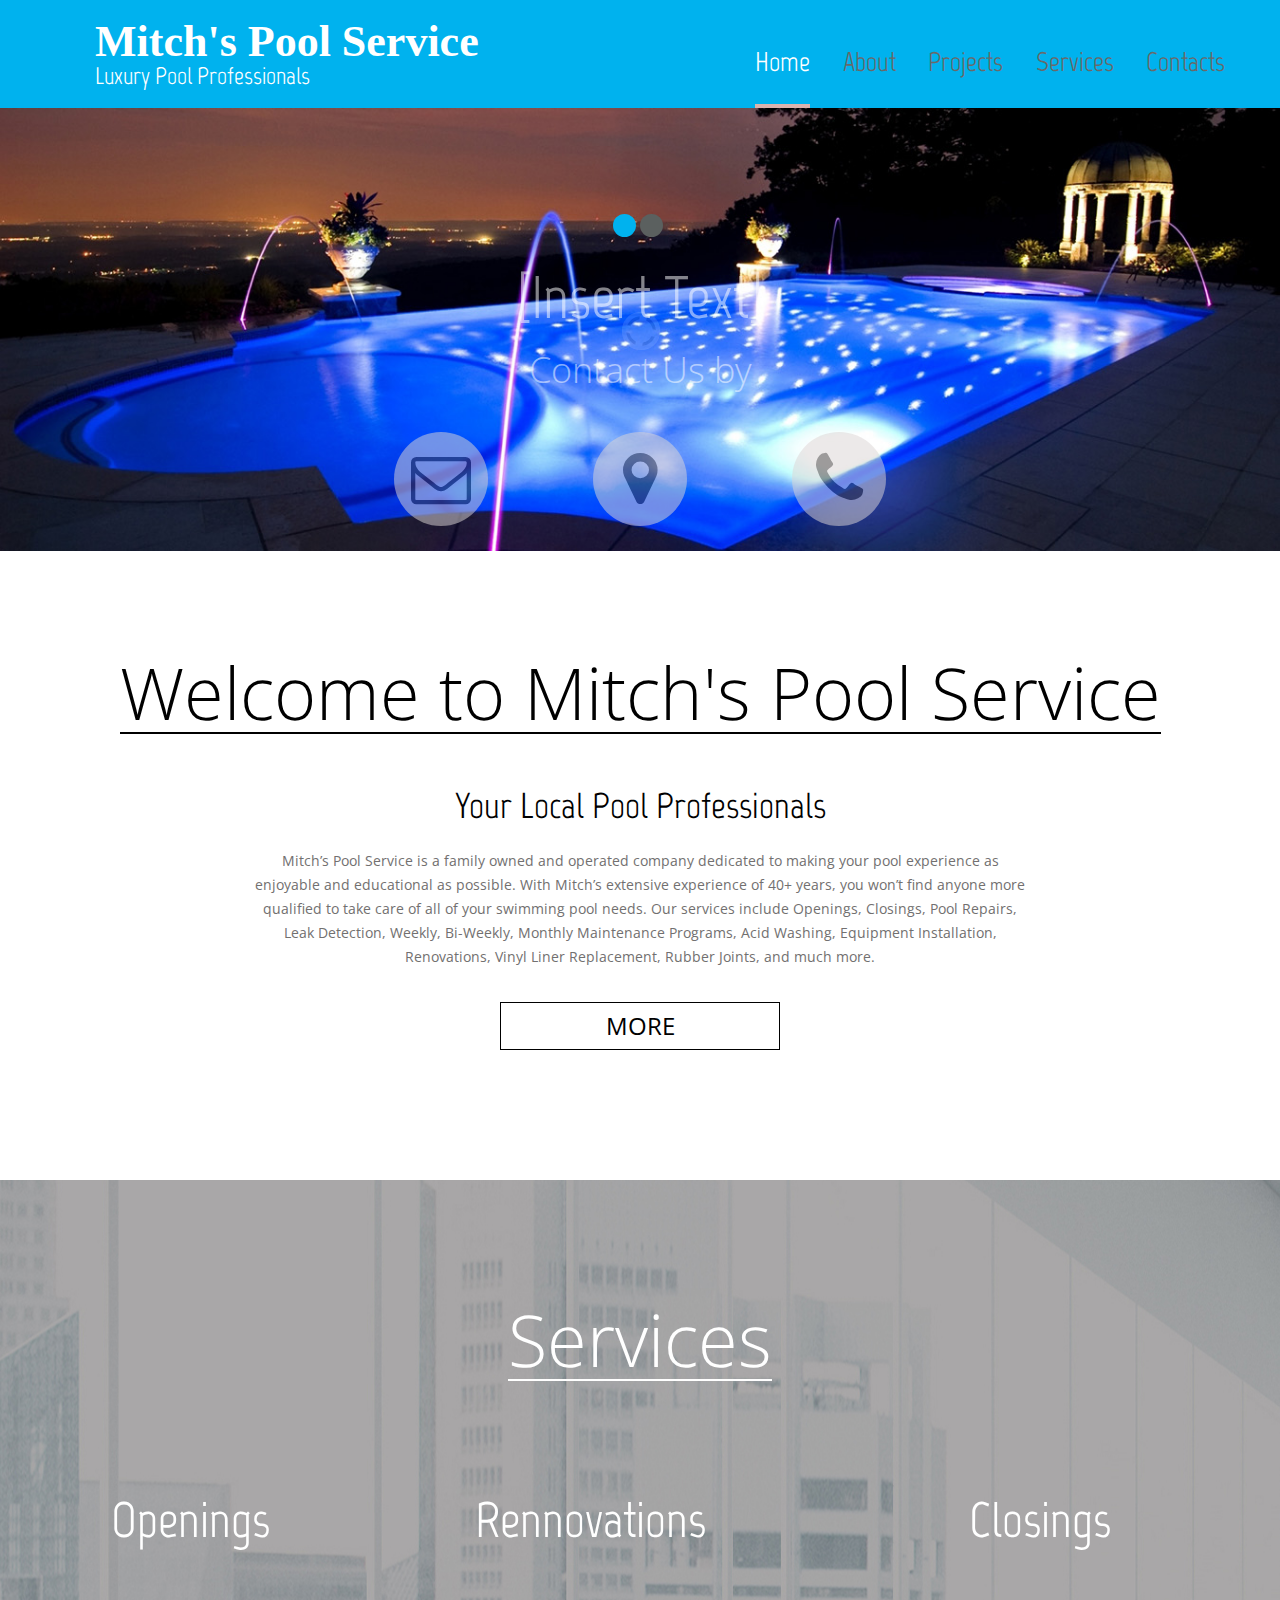
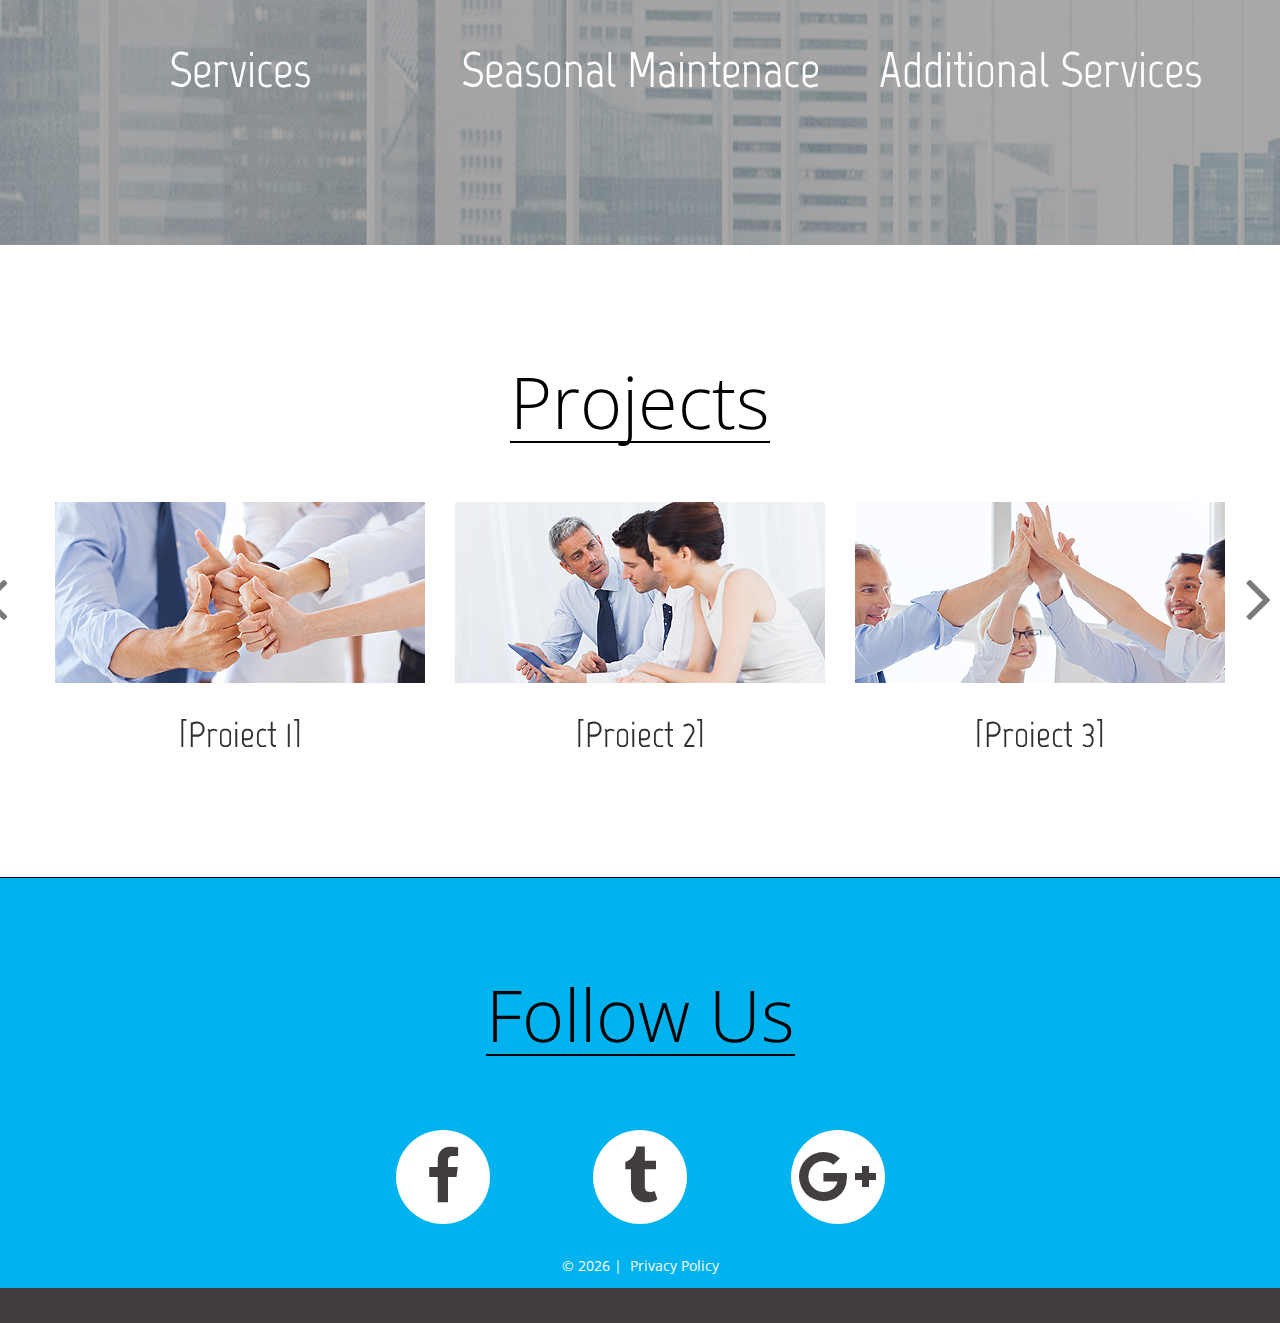
==== commit 65232188: "Fixing spacing on services on home page." ====
--- a/index.html
+++ b/index.html
@@ -123,20 +123,20 @@
 						<h2><span>Services</span></h2>
 					</header>
 				</div>
-				<div class="grid_4">
+				<div class="grid_3">
 					<div class="element"><h3><a href="index-3.html#RoutineMaintenance">Openings</a></h3></div>
 				</div>
-				<div class="grid_4">
-					<div class="element"><h3><a href="index-3.html#Repairs">Seasonal Maintenance</a></h3></div>
+				<div class="grid_5">
+					<div class="element"><h3><a href="index-3.html#Repairs">Rennovations</a></h3></div>
 				</div>
 				<div class="grid_4">
 					<div class="element"><h3><a href="index-3.html#PoolDesign">Closings</a></h3></div>
 				</div>
 				<div class="grid_4">
-					<div class="element"><h3><a href="index-3.html#Construction">Service</a></h3></div>
-				</div>
-				<div class="grid_4">
-					<div class="element"><h3><a href="index-3.html#Service5">Rennovations</a></h3></div>
+					<div class="element"><h3><a href="index-3.html#Construction">Services</a></h3></div>
+				</div>
+				<div class="grid_4">
+					<div class="element"><h3><a href="index-3.html#Service5">Seasonal Maintenace</a></h3></div>
 				</div>
 				<div class="grid_4">
 					<div class="element"><h3><a href="#">Additional Services</a></h3></div>
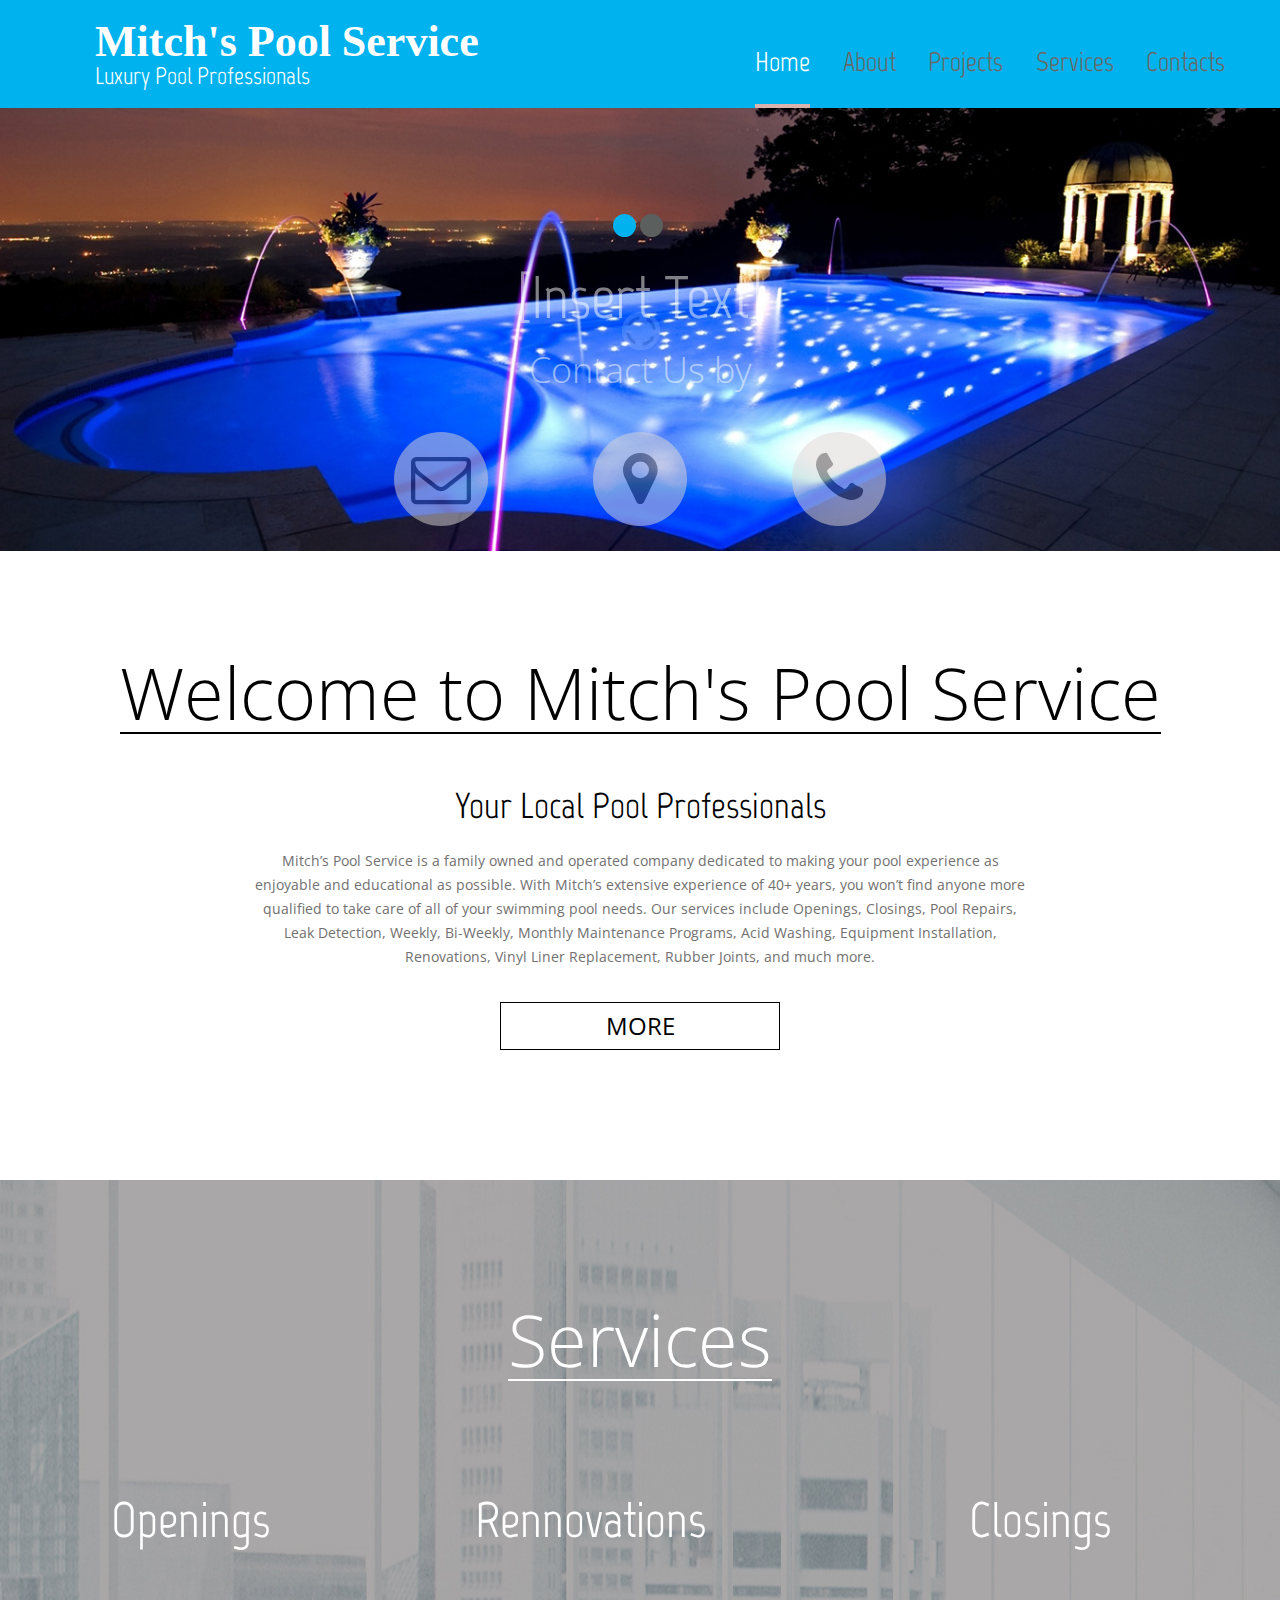
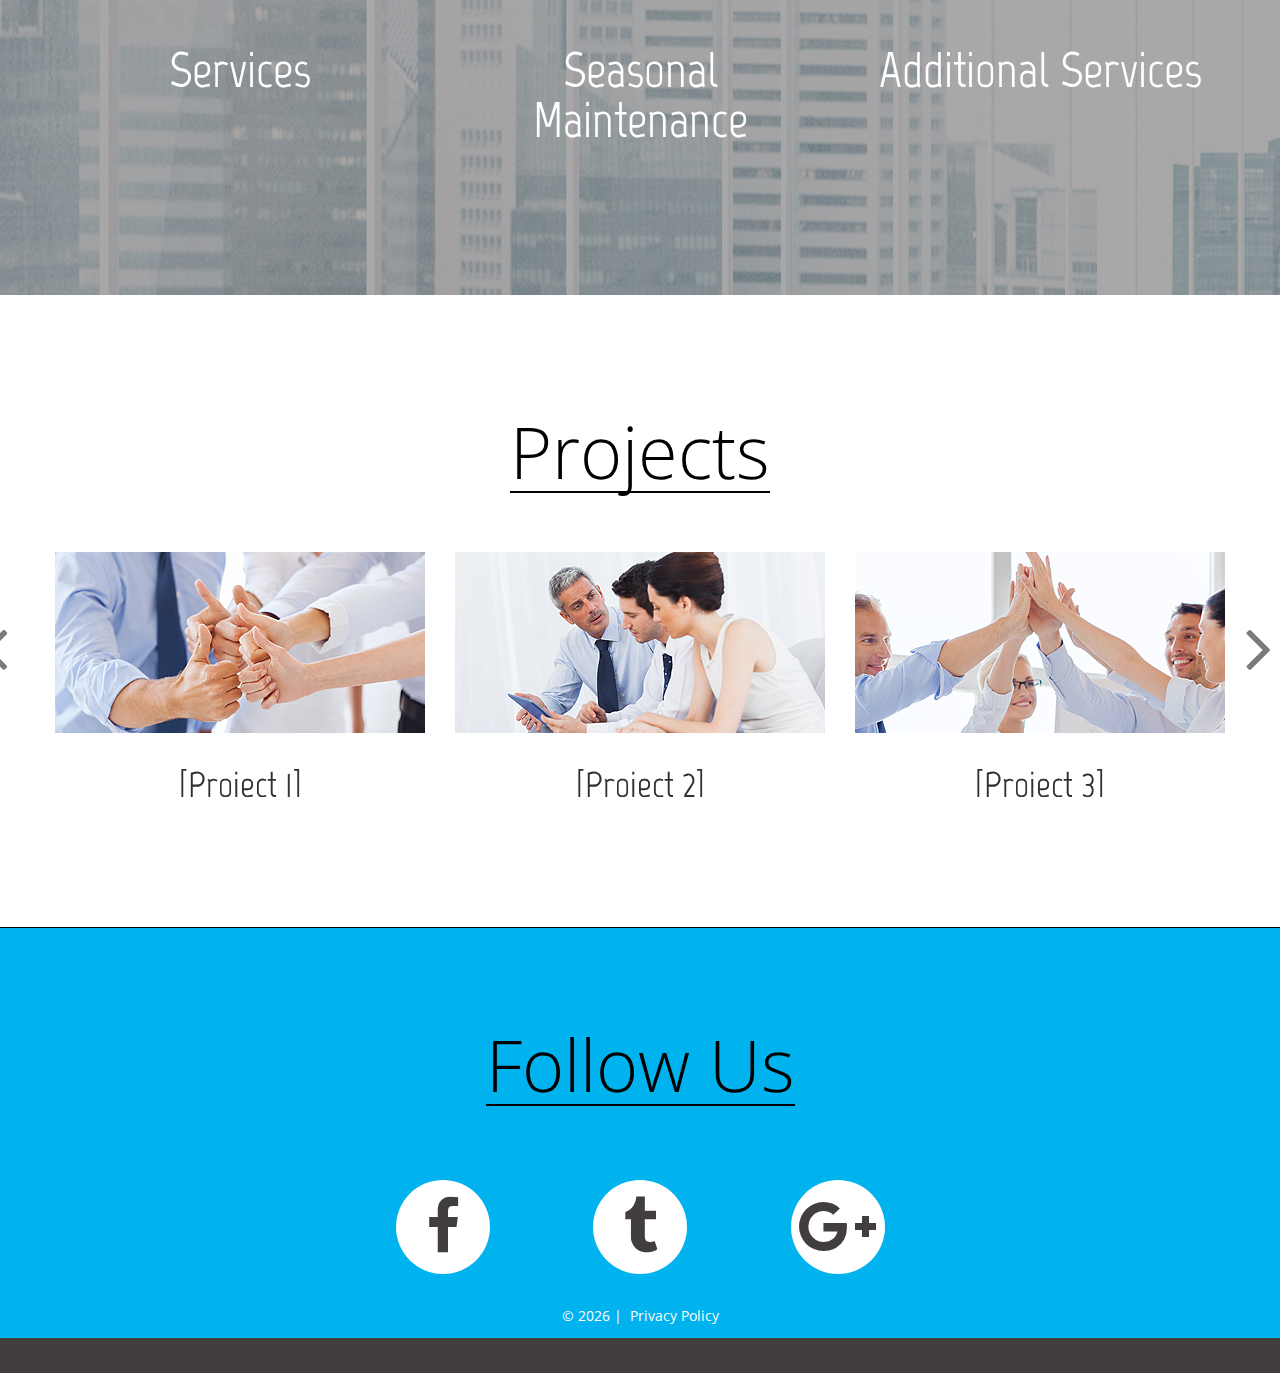
==== commit 6bc36ead: "Tweak" ====
--- a/index.html
+++ b/index.html
@@ -136,7 +136,7 @@
 					<div class="element"><h3><a href="index-3.html#Construction">Services</a></h3></div>
 				</div>
 				<div class="grid_4">
-					<div class="element"><h3><a href="index-3.html#Service5">Seasonal Maintenace</a></h3></div>
+					<div class="element"><h3><a href="index-3.html#Service5">Seasonal Maintenance</a></h3></div>
 				</div>
 				<div class="grid_4">
 					<div class="element"><h3><a href="#">Additional Services</a></h3></div>
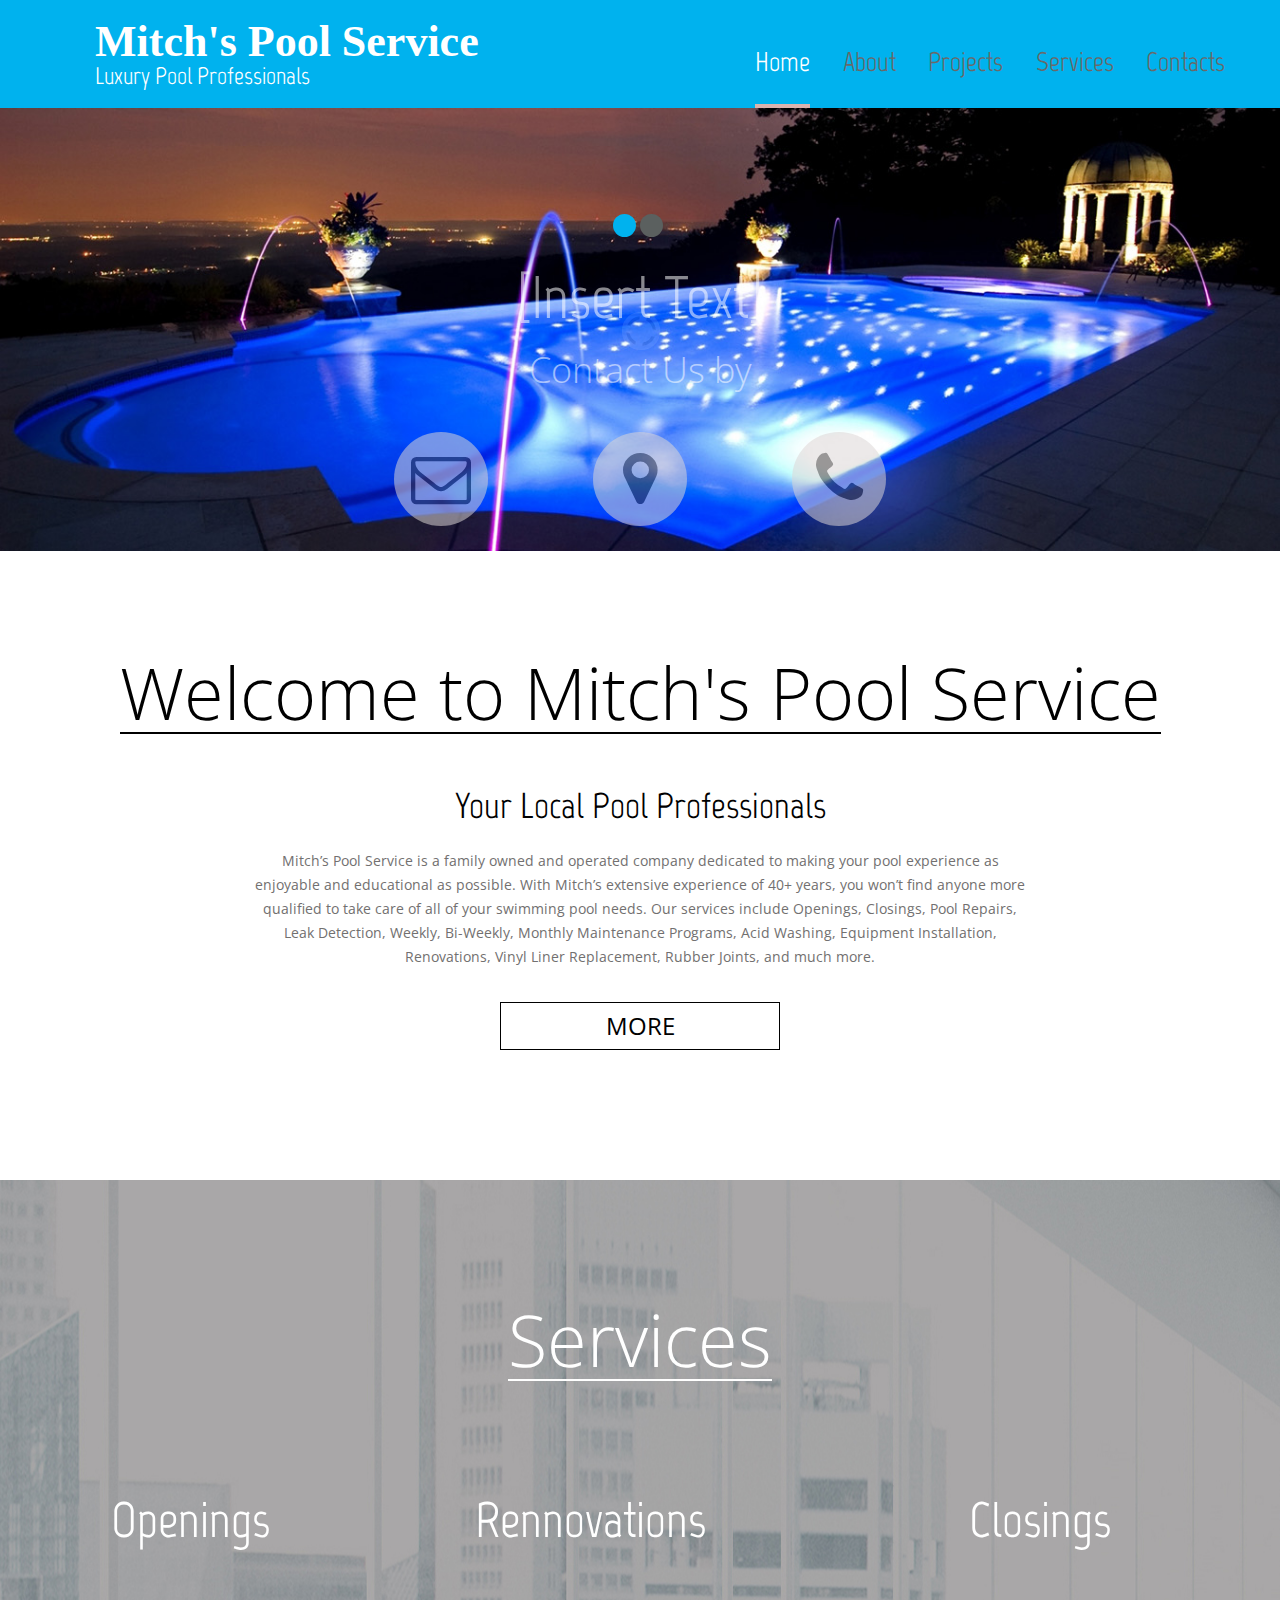
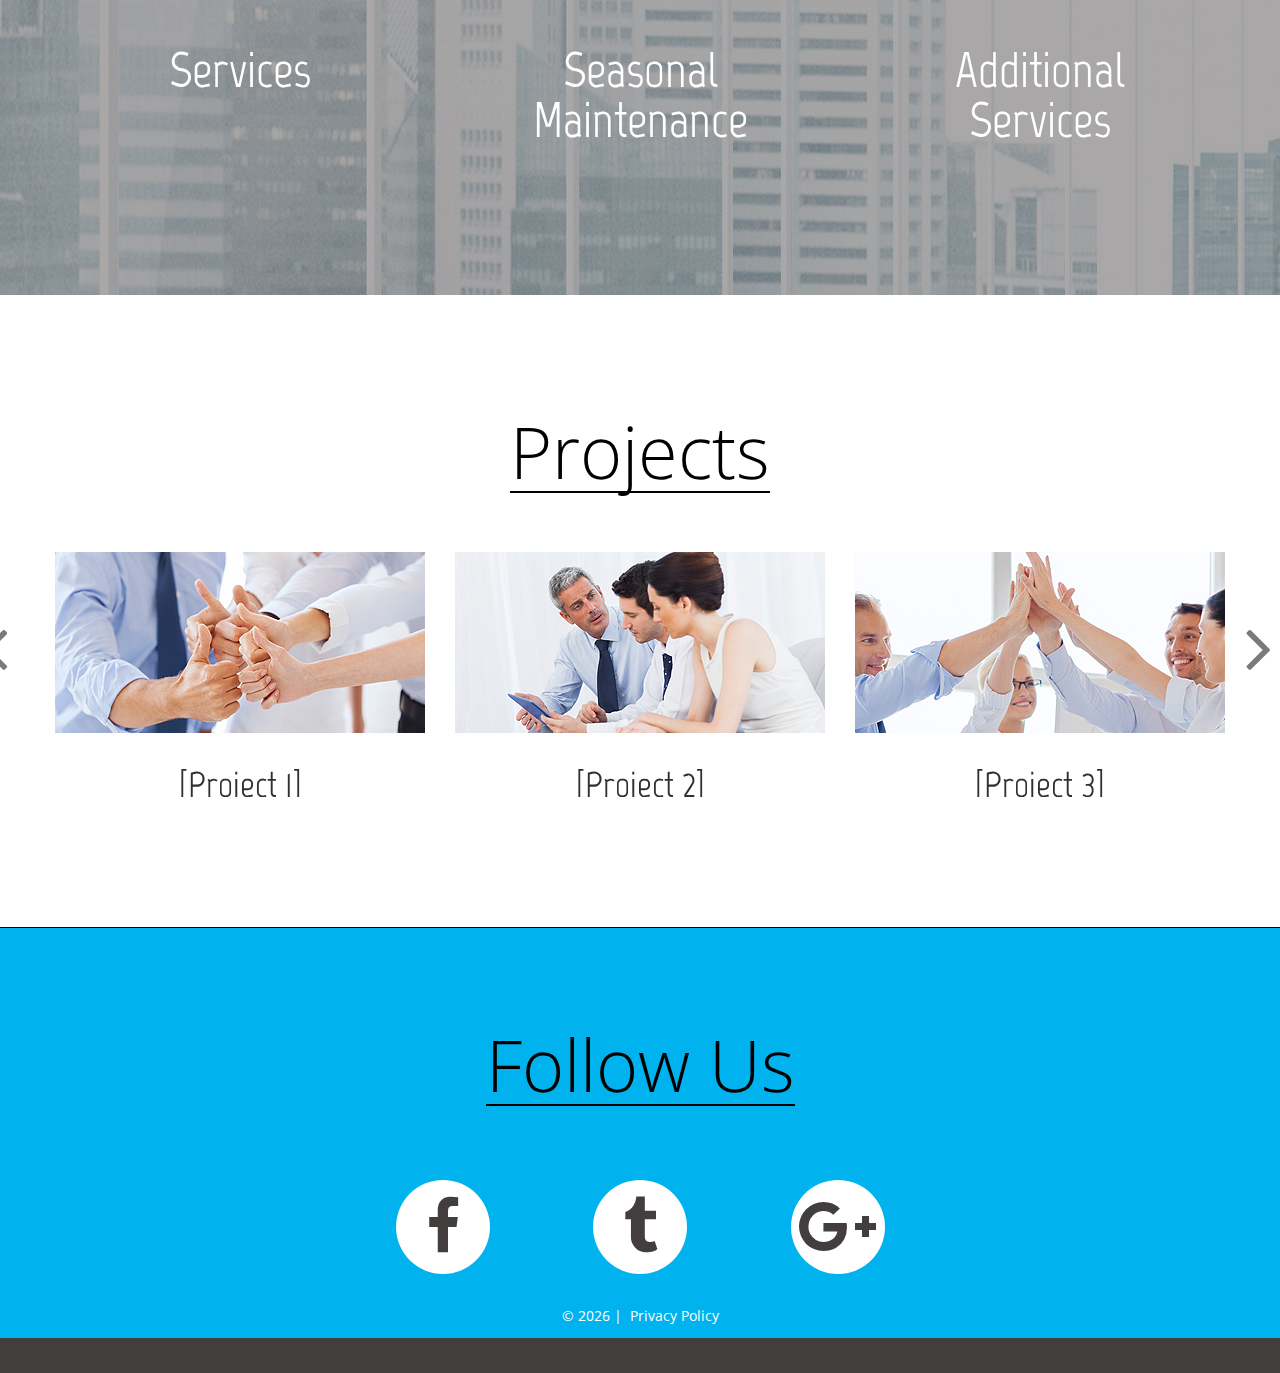
==== commit 0cfd8334: "Tweaking" ====
--- a/index.html
+++ b/index.html
@@ -139,7 +139,7 @@
 					<div class="element"><h3><a href="index-3.html#Service5">Seasonal Maintenance</a></h3></div>
 				</div>
 				<div class="grid_4">
-					<div class="element"><h3><a href="#">Additional Services</a></h3></div>
+					<div class="element"><h3><a href="#">Additional <br> Services</a></h3></div>
 				</div>
 			</div>
 		</div>
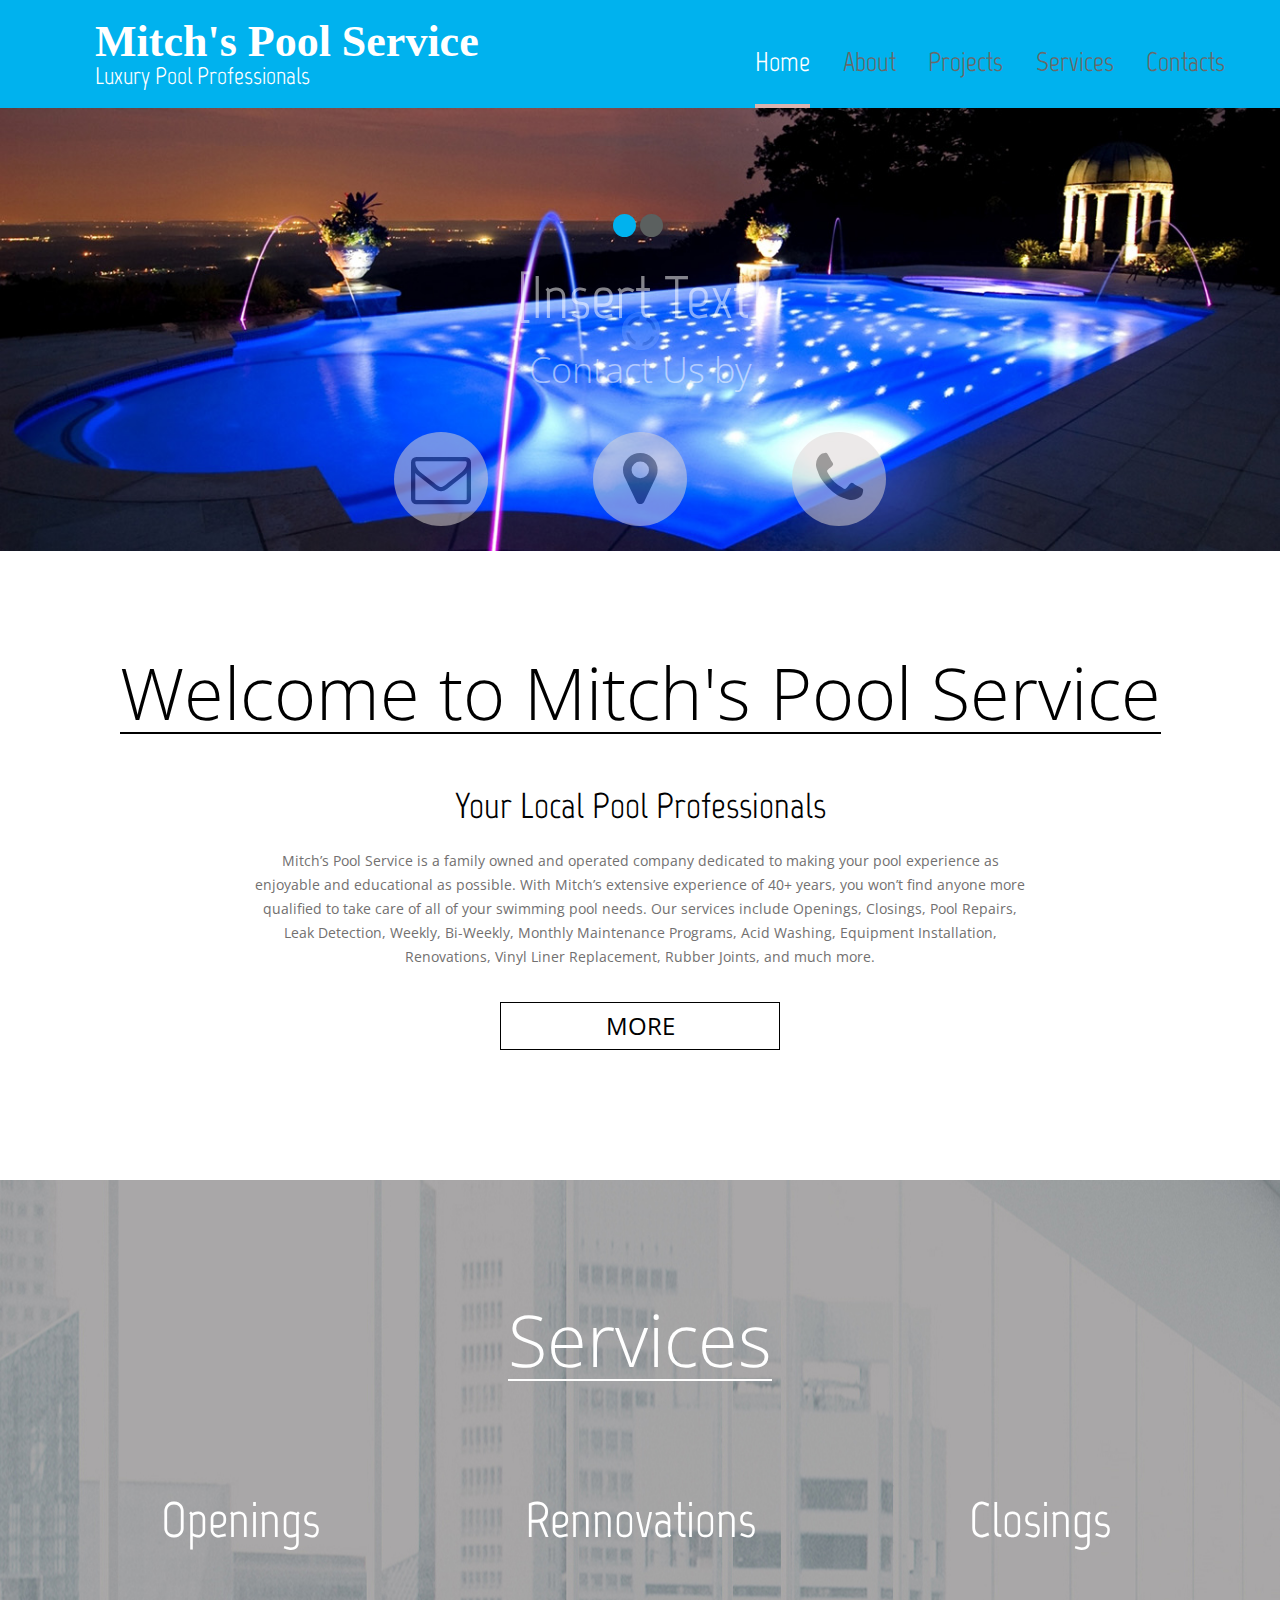
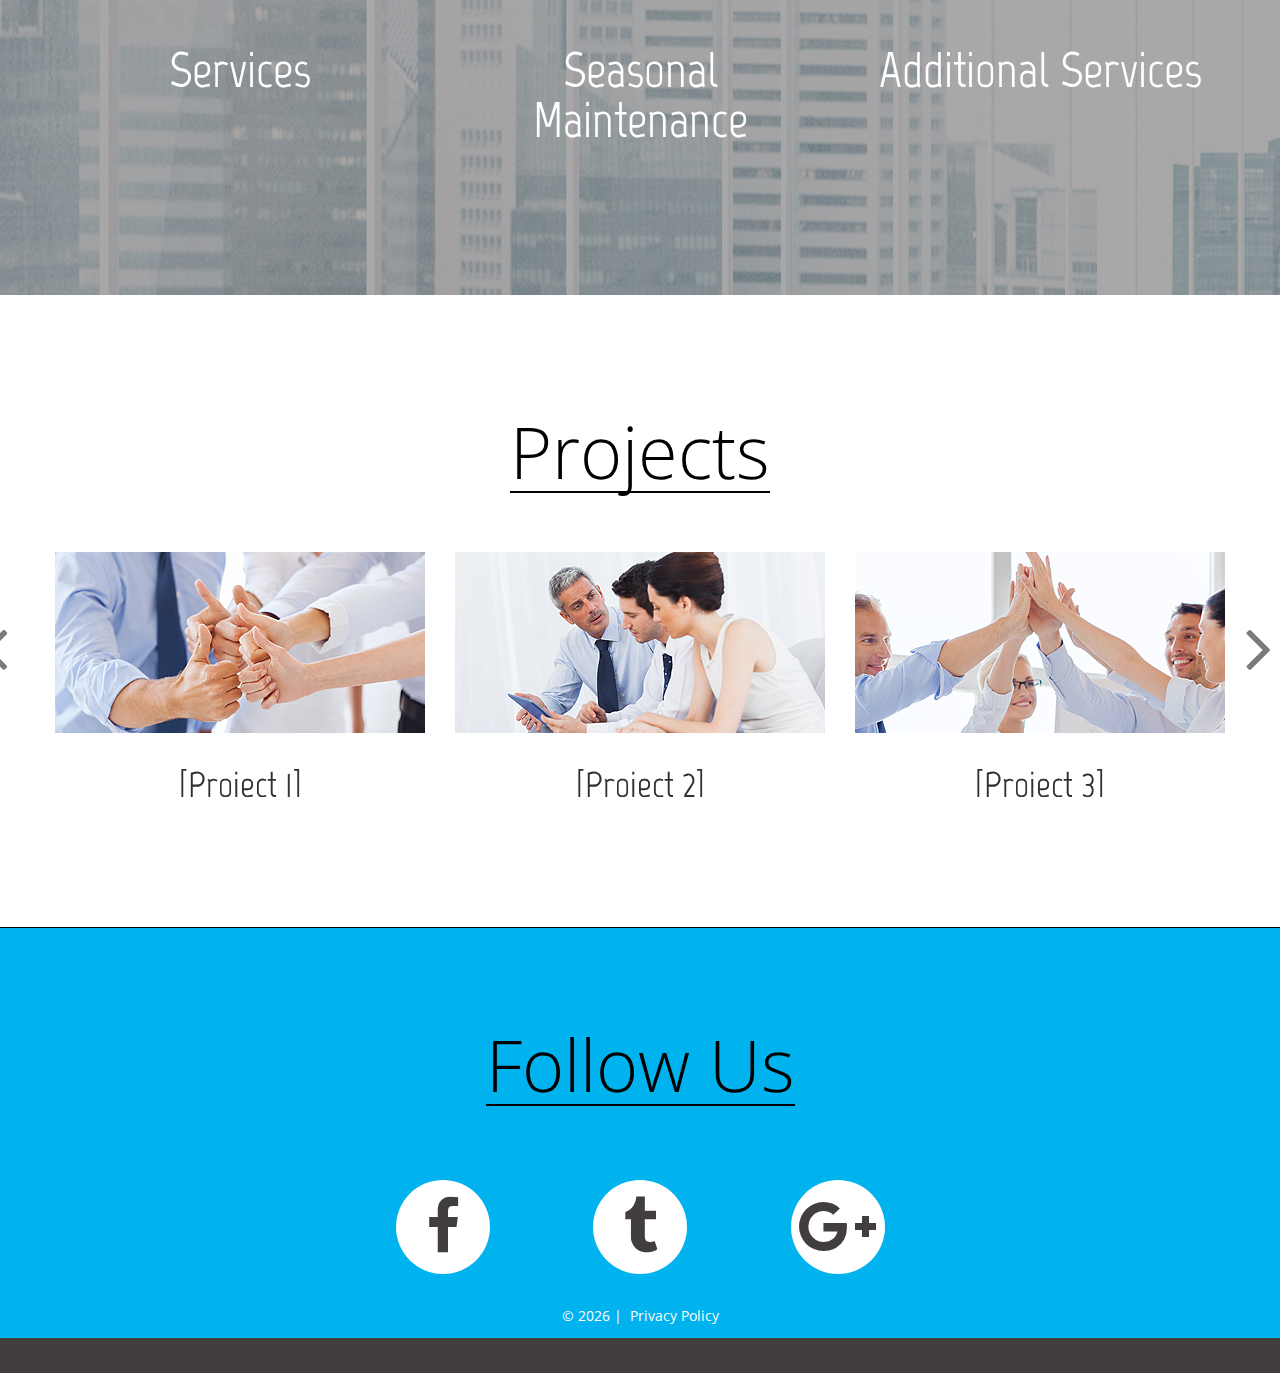
==== commit 28679bad: "Fixed spacing on home page where services are written." ====
--- a/index.html
+++ b/index.html
@@ -123,10 +123,10 @@
 						<h2><span>Services</span></h2>
 					</header>
 				</div>
-				<div class="grid_3">
+				<div class="grid_4">
 					<div class="element"><h3><a href="index-3.html#RoutineMaintenance">Openings</a></h3></div>
 				</div>
-				<div class="grid_5">
+				<div class="grid_4">
 					<div class="element"><h3><a href="index-3.html#Repairs">Rennovations</a></h3></div>
 				</div>
 				<div class="grid_4">
@@ -139,7 +139,7 @@
 					<div class="element"><h3><a href="index-3.html#Service5">Seasonal Maintenance</a></h3></div>
 				</div>
 				<div class="grid_4">
-					<div class="element"><h3><a href="#">Additional <br> Services</a></h3></div>
+					<div class="element"><h3><a href="#">Additional  Services</a></h3></div>
 				</div>
 			</div>
 		</div>
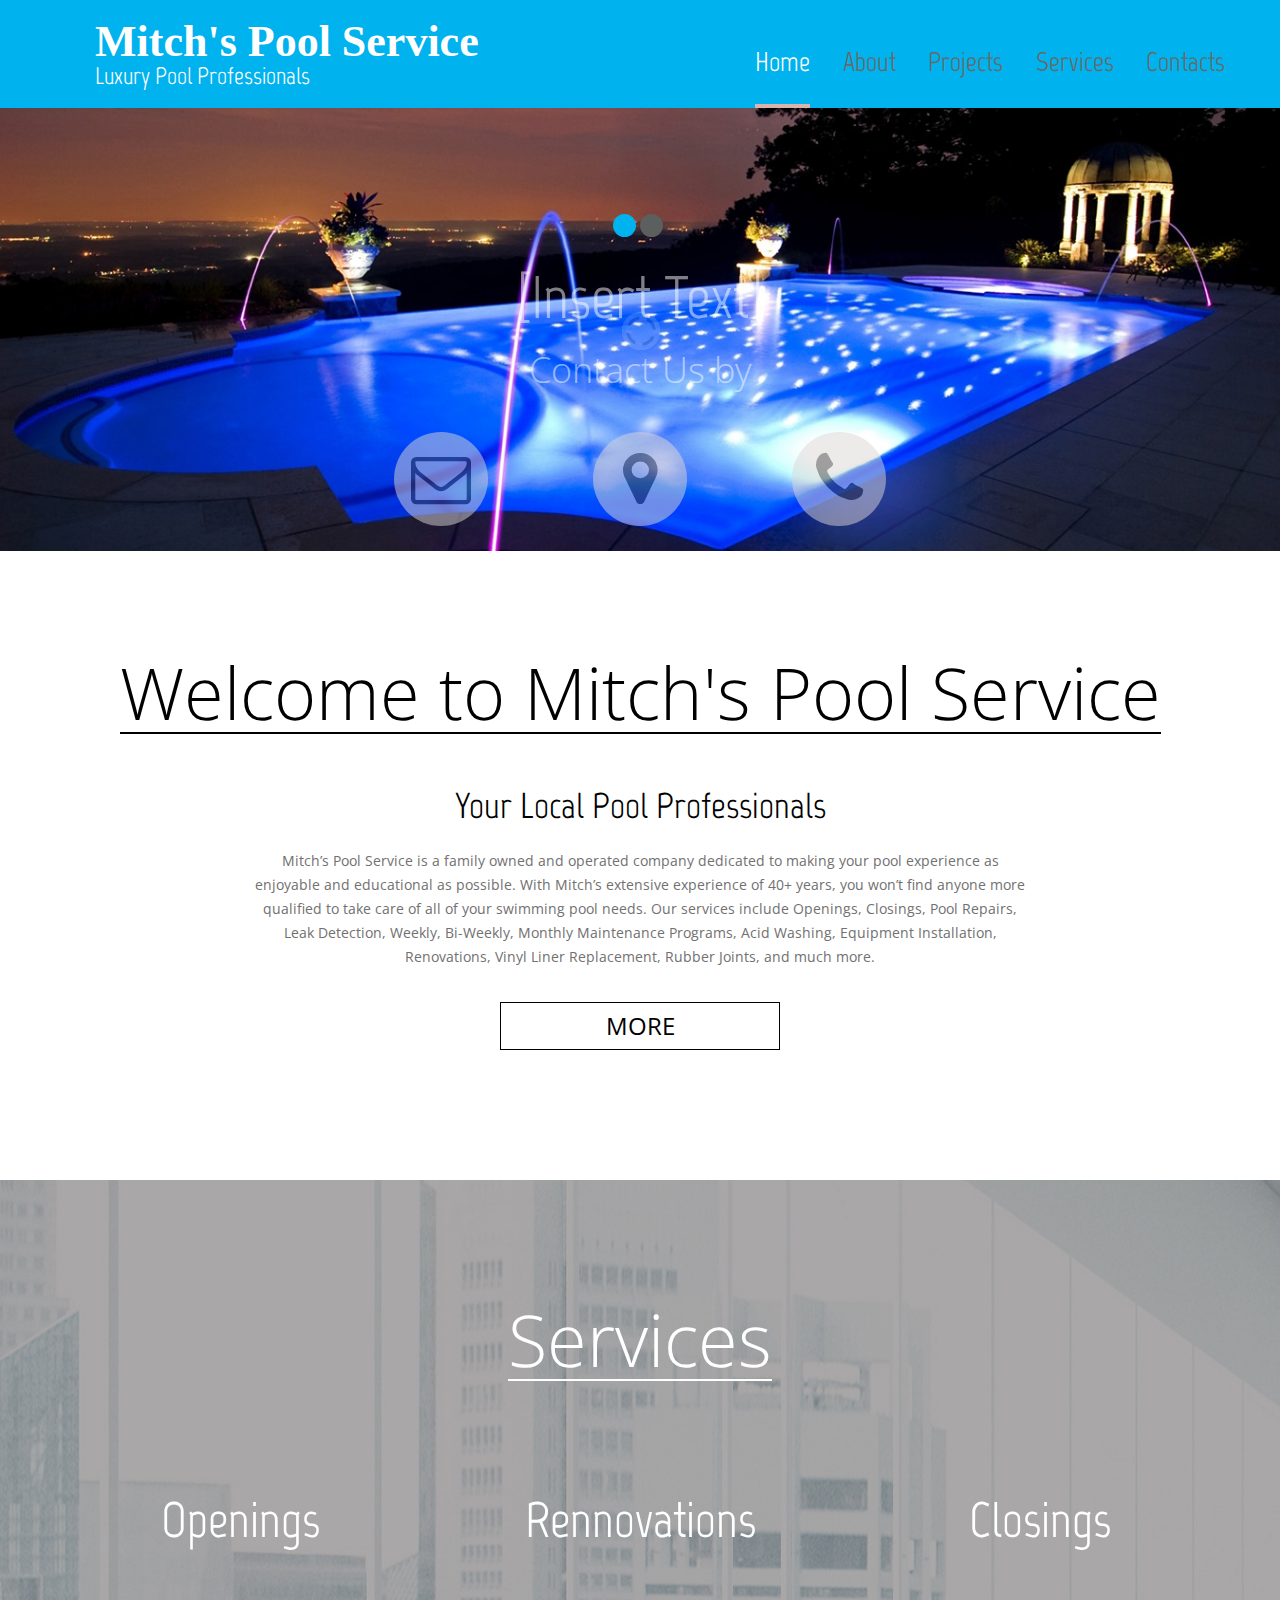
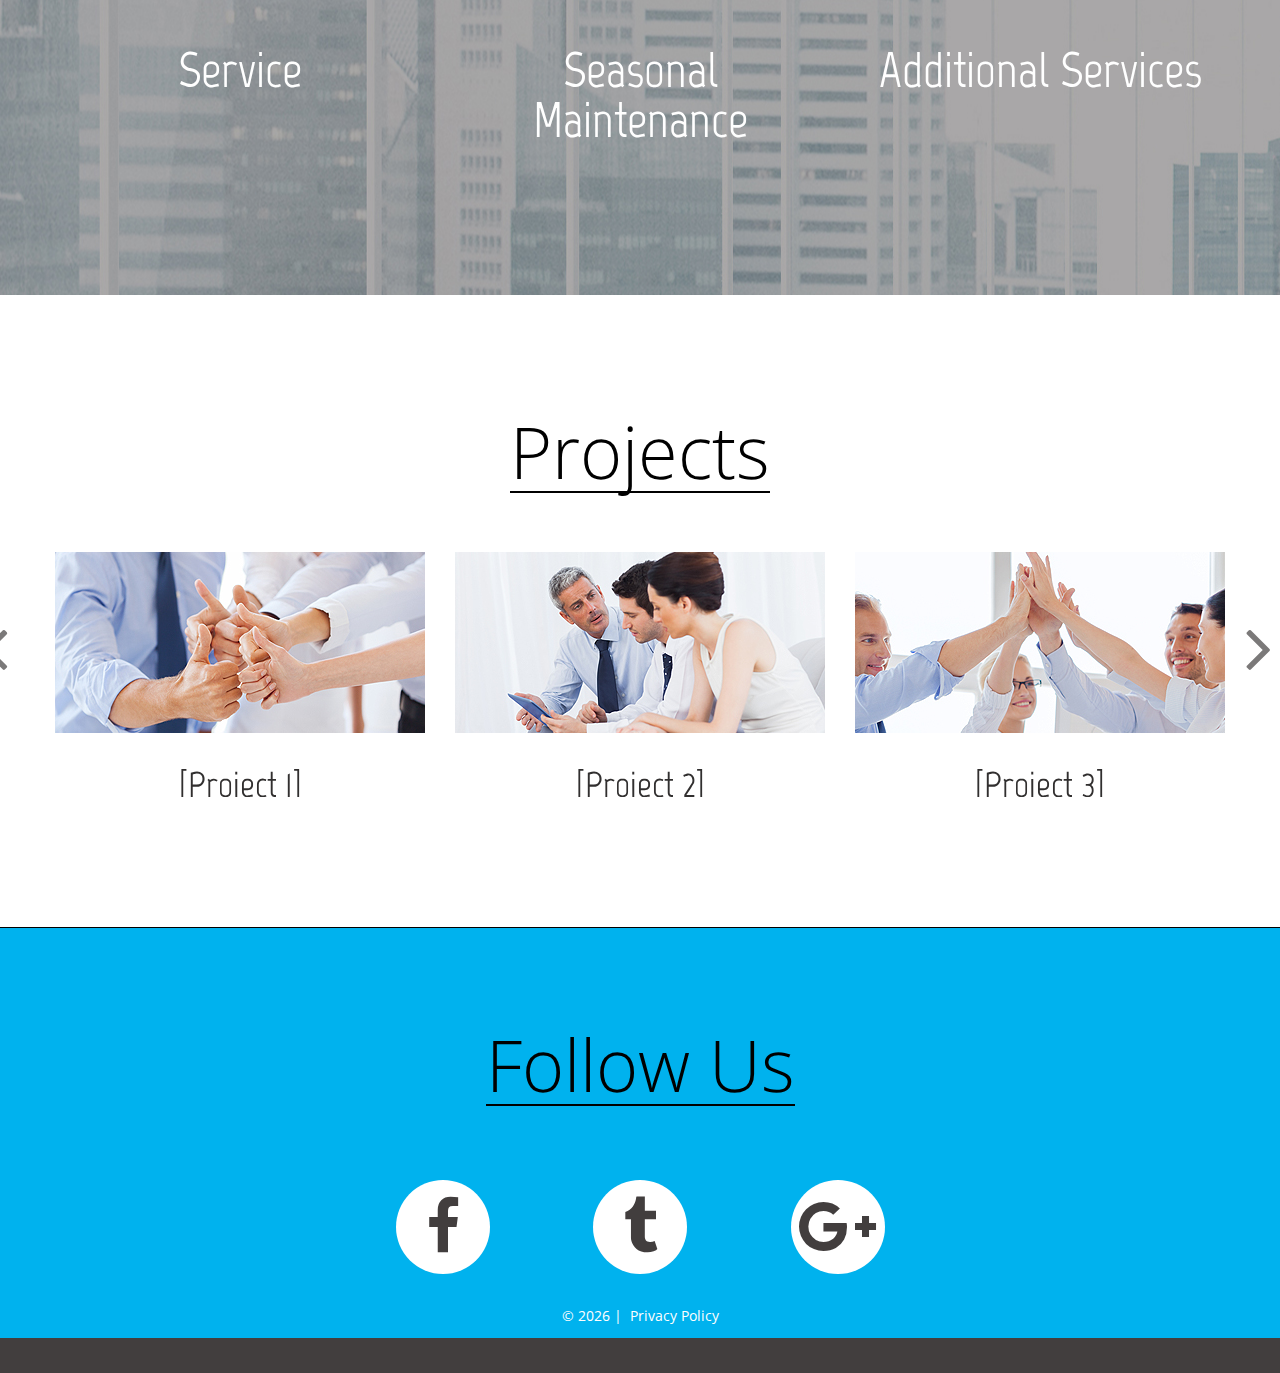
==== commit fbb734ea: "General tweaks." ====
--- a/index.html
+++ b/index.html
@@ -133,7 +133,7 @@
 					<div class="element"><h3><a href="index-3.html#PoolDesign">Closings</a></h3></div>
 				</div>
 				<div class="grid_4">
-					<div class="element"><h3><a href="index-3.html#Construction">Services</a></h3></div>
+					<div class="element"><h3><a href="index-3.html#Construction">Service</a></h3></div>
 				</div>
 				<div class="grid_4">
 					<div class="element"><h3><a href="index-3.html#Service5">Seasonal Maintenance</a></h3></div>
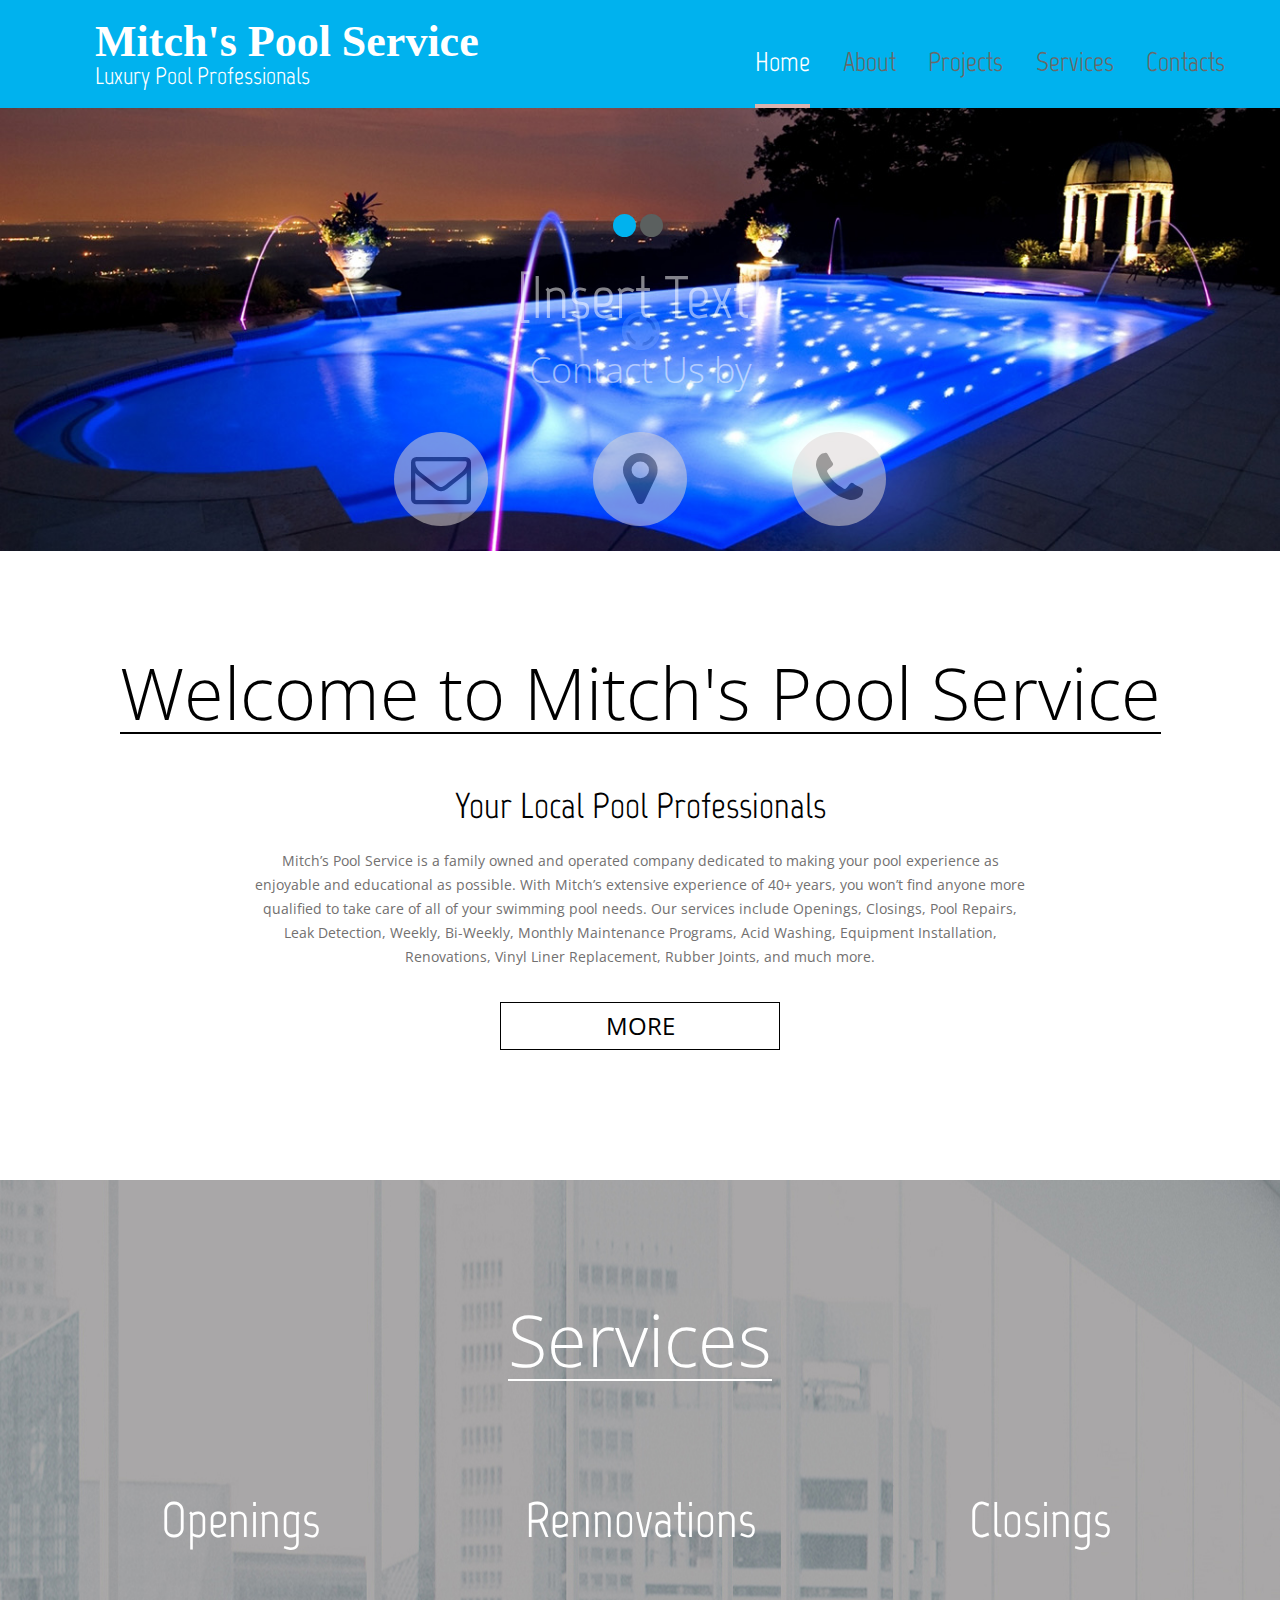
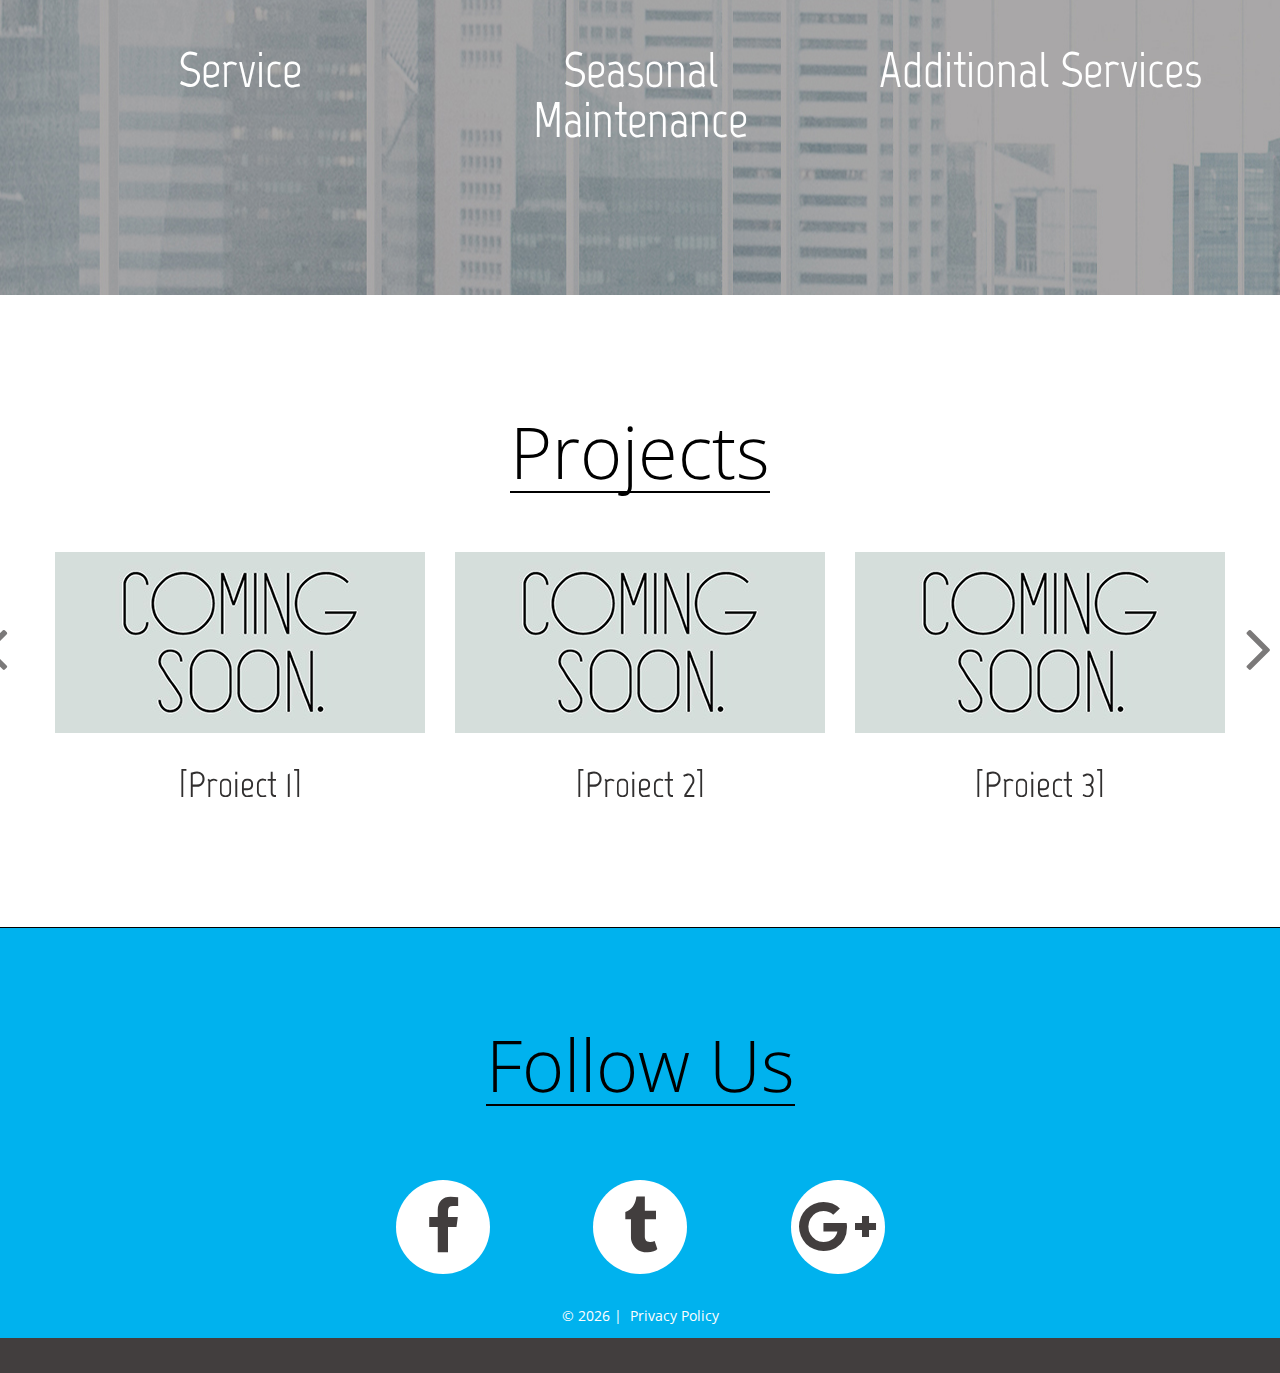
==== commit 01b1668f: "Added coming soo to homepage pics." ====
--- a/index.html
+++ b/index.html
@@ -139,7 +139,7 @@
 					<div class="element"><h3><a href="index-3.html#Service5">Seasonal Maintenance</a></h3></div>
 				</div>
 				<div class="grid_4">
-					<div class="element"><h3><a href="#">Additional  Services</a></h3></div>
+					<div class="element"><h3><a href="index-3.html#AdditionalServices">Additional  Services</a></h3></div>
 				</div>
 			</div>
 		</div>
@@ -157,37 +157,37 @@
 				<div id="owl-carousel" class="owl-carousel">
 					<div class="grid_4">
 						<div class="">
-							<div class="img_container"><img src="images/index_img-1.jpg" alt="img"></div>
+							<div class="img_container"><img src="images/coming_soon.jpg" alt="img"></div>
 							<div class="owl-text">[Project 1]</div>
 						</div>
 					</div>
 					<div class="grid_4">
 						<div class="">
-							<div class="img_container"><img src="images/index_img-2.jpg" alt="img"></div>
+							<div class="img_container"><img src="images/coming_soon.jpg" alt="img"></div>
 							<div class="owl-text">[Project 2]</div>
 						</div>
 					</div>
 					<div class="grid_4">
 						<div class="">
-							<div class="img_container"><img src="images/index_img-3.jpg" alt="img"></div>
+							<div class="img_container"><img src="images/coming_soon.jpg" alt="img"></div>
 							<div class="owl-text">[Project 3]</div>
 						</div>
 					</div>
 					<div class="grid_4">
 						<div class="">
-							<div class="img_container"><img src="images/index_img-2.jpg" alt=""></div>
+							<div class="img_container"><img src="images/coming_soon.jpg" alt=""></div>
 							<div class="owl-text">[Project 4]</div>
 						</div>
 					</div>
 					<div class="grid_4">
 						<div class="">
-							<div class="img_container"><img src="images/index_img-3.jpg" alt=""></div>
+							<div class="img_container"><img src="images/coming_soon.jpg" alt=""></div>
 							<div class="owl-text">[Project 5]</div>
 						</div>
 					</div>
 					<div class="grid_4">
 						<div class="">
-							<div class="img_container"><img src="images/index_img-1.jpg" alt=""></div>
+							<div class="img_container"><img src="images/coming_soon.jpg" alt=""></div>
 							<div class="owl-text">[Project 6]</div>
 						</div>
 					</div>
--- a/css/grid.css
+++ b/css/grid.css
@@ -489,3 +489,4 @@
 .index-4 #content .full-width-container.block-2 .container .row .grid_6.preffix_1 div .el-1 strong {
 	text-align: center;
 }
+
--- a/css/style.css
+++ b/css/style.css
@@ -833,3 +833,18 @@
   }
 }
 /*Core variables and mixins*/
+
+/*Under Contruction Code*/ 
+		
+	#overlay {
+			background-image: url(../images/website_under_construction.png);
+			width: 100%;
+			height: 100%;
+			margin: 0px;
+			position: fixed;
+			z-index: 20;
+	}
+	
+	
+ /*Under Contruction Code*/ 
+	